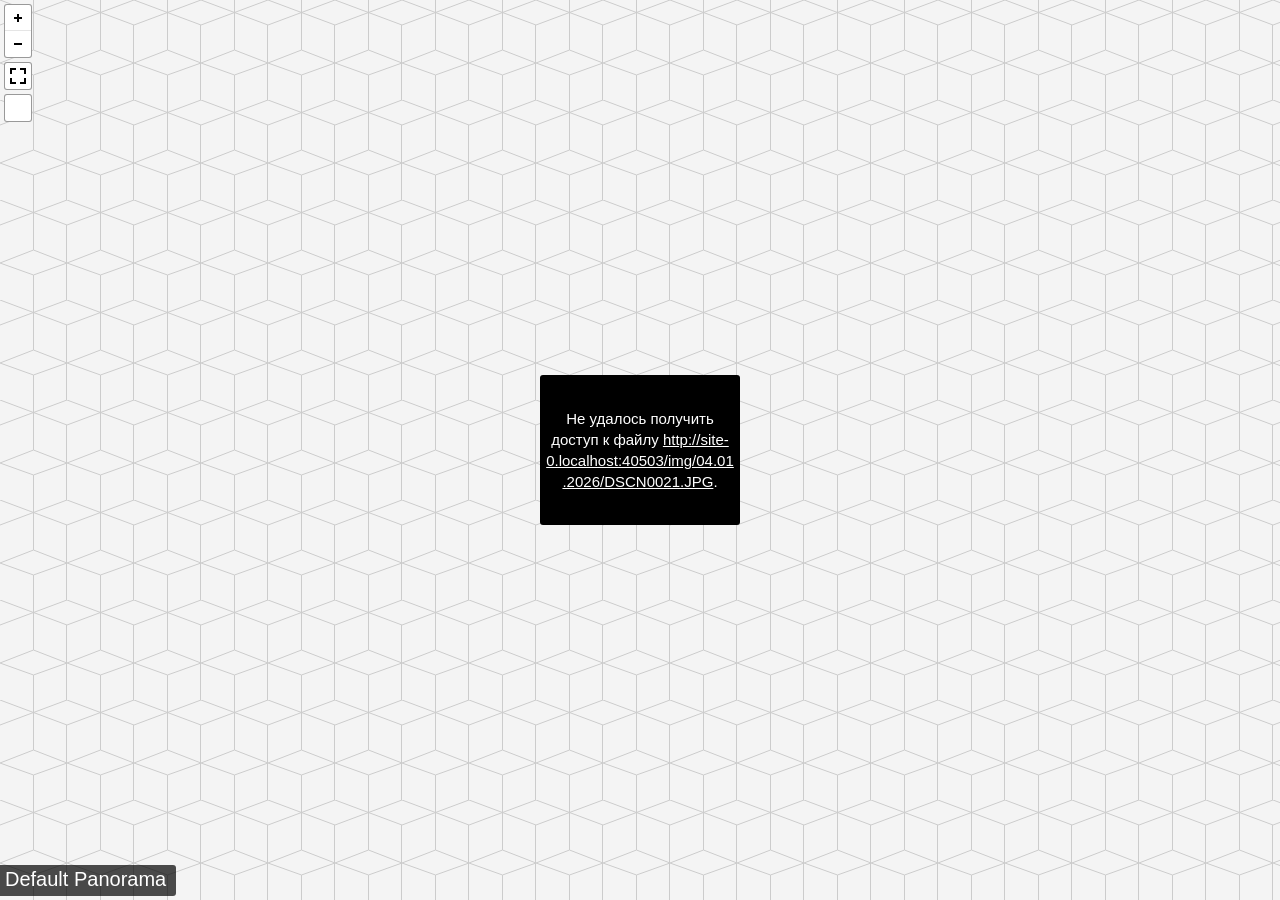
==== edit.html @ 6ca5e55c "Инициализация проекта" ====
<!DOCTYPE html>
<html lang="en">
<head>
    <meta charset="UTF-8">
    <title>Panorama Edit</title>
    <link rel="stylesheet" href="lib/app/edit.css"/>
    <link rel="stylesheet" href="lib/Pannellum2_5_6/pannellum.css"/>
    <script type="text/javascript" src="lib/Pannellum2_5_6/pannellum.js"></script>
    <script type="text/javascript" src="lib/Pannellum2_5_6/libpannellum.js"></script>
</head>
<body>
<div id="canvas"></div>

<!-- Модальное окно для настройки HotSpot -->
<div id="hotspotModal" class="modal" style="display: none;">
    <div class="modal-content">
        <span class="close">&times;</span>
        <h2>Настройка HotSpot</h2>

        <div class="form-row">
            <div class="form-group form-group-30">
                <label for="hotspotName">Название точки:</label>
                <input type="text" id="hotspotName" placeholder="Введите название (необязательно)">
            </div>
            <div class="form-group form-group-30">
                <label for="hotspotType">Тип точки:</label>
                <select id="hotspotType">
                    <option value="scene">Переход на сцену</option>
                    <option value="info">Информационная</option>
                    <option value="custom">Пользовательская</option>
                </select>
            </div>
            <div class="form-group form-group-30">
                <label for="hotspotText">Текст на точке:</label>
                <input type="text" id="hotspotText" placeholder="Текст, который будет отображаться">
            </div>
        </div>

        <div class="form-group">
            <label for="hotspotUrl">URL панорамы для перехода:</label>
            <div class="url-input-group">
                <input type="text" id="hotspotUrl" placeholder="Введите URL панорамы">
                <button id="previewClsUrl" class="btn">cls</button>
                <button id="previewButton" class="btn btn-success">Предпросмотр</button>
            </div>
        </div>

        <div id="previewIframeContainer" class="iframe-container">
            <!-- IFRAME с viewer_preview.html будет загружен здесь -->
        </div>

        <div class="modal-actions">
            <button id="saveHotspotButton" class="btn btn-primary">Сохранить точку</button>
            <button id="exportJsonButton" class="btn btn-secondary">Экспорт в JSON</button>
            <button id="importJsonButton" class="btn btn-warning">Импорт JSON</button>
            <button id="cancelButton" class="btn">Отмена</button>
        </div>

        <div id="previewContainer" class="preview-container" style="display: none;">
            <h3>Предпросмотр панорамы</h3>
            <p><strong>Инструкция:</strong> Переместите камеру в нужное направление и сделайте <strong>двойной клик</strong> для выбора точки</p>
        </div>

        <div id="importSuccess" class="import-success"></div>

        <div id="currentHotspotsList" class="hotspots-list">
            <h3>Текущие точки:</h3>
            <div id="hotspotsContainer"></div>
        </div>
    </div>
</div>

<!-- Скрытый input для импорта файлов -->
<input type="file" id="jsonFileInput" class="file-input-hidden" accept=".json">

<script>
    /**
     * Panorama Editor - Main application controller for editing panoramas
     */
    class PanoramaEditor {
        constructor() {
            this.sceneMain = null;
            this.currentScene = null;
            this.currentHotspots = [];
            this.currentCoords = null;
            this.selectedPreviewCoords = null;
            this.previewIframe = null;
            this.messageHandlerBound = false;
            this.isInIframe = window.self !== window.top;
            this.isLoading = false;
            this.init();
        }

        /**
         * Initialize the panorama editor
         */
        init() {
            this.setupEventListeners();
            this.loadInitialScene();
            this.initModalHandlers();
        }

        /**
         * Setup event listeners
         */
        setupEventListeners() {
            if (!this.isInIframe) {
                document.addEventListener('contextmenu', (e) => e.preventDefault());
            }

            window.addEventListener('popstate', () => this.loadInitialScene());

            // Обработчик сообщений от родительской страницы
            window.addEventListener('message', (event) => this.handleParentMessage(event));
        }

        /**
         * Load the initial panorama scene
         */
        loadInitialScene() {
            this.setSelectPanorama();
        }

        /**
         * Set and display panorama based on parameters
         * @param {Object|null} hotSpot - Hotspot object if triggered from click
         */
        async setSelectPanorama(hotSpot = null) {
            if (this.isLoading) return;

            this.isLoading = true;
            try {
                let params = new URLSearchParams(document.location.search);
                let infoValue = params.get('info');
                let photoValue = params.get('photo');
                let hotSpotsValue = params.get('hotSpots');

                // Нормализация путей
                if (photoValue) {
                    photoValue = this.normalizePath(photoValue);
                }
                if (hotSpotsValue) {
                    hotSpotsValue = this.normalizePath(hotSpotsValue);
                }

                // Настройка canvas
                let canvas = document.getElementById('canvas');
                canvas.style.width = '100%';
                canvas.style.height = '100%';

                // Базовый JSON конфиг
                let jsonObj = this.createBaseJsonConfig();

                // Загрузка в зависимости от параметров
                if (photoValue) {
                    await this.loadPhotoPanorama(photoValue, hotSpot, hotSpotsValue, jsonObj);
                } else if (infoValue) {
                    this.loadInfoPanorama(infoValue, hotSpot, jsonObj);
                } else {
                    await this.loadDefaultPanorama(jsonObj);
                }
            } finally {
                this.isLoading = false;
            }
        }

        /**
         * Create base JSON configuration for Pannellum
         * @returns {Object} Base configuration object
         */
        createBaseJsonConfig() {
            return {
                hotSpotDebug: false,
                hotPointDebug: !this.isInIframe,
                sceneFadeDuration: this.isInIframe ? 500 : 1000,
                default: {
                    firstScene: "scene1"
                },
                scenes: {
                    scene1: {
                        title: "",
                        crossOrigin: "use-credentials",
                        autoLoad: true,
                        yaw: 0,
                        pitch: 0,
                        hotSpots: []
                    }
                }
            };
        }

        /**
         * Load panorama from photo parameter
         */
        async loadPhotoPanorama(photoValue, hotSpot, hotSpotsValue, jsonConfig) {
            const imageUrl = photoValue;
            const isExternal = this.isExternalUrl(photoValue);
            const jsonUrl = this.getJsonUrlFromImageUrl(photoValue);
            let cameraDirection = {};

            try {
                // Пробуем загрузить JSON с хотспотами
                const jsonData = await this.loadHotSpotsFromJson(jsonUrl);
                const hotspotsFromJson = jsonData.hotSpots || [];

                if (jsonData.pitchCam !== undefined && jsonData.yawCam !== undefined) {
                    cameraDirection = {
                        pitchCam: jsonData.pitchCam,
                        yawCam: jsonData.yawCam
                    };
                    console.log("Loaded camera direction from JSON:", cameraDirection);
                }

                console.log("Loaded hotspots from JSON:", hotspotsFromJson.length);

                // Финализируем сцену
                await this.finalizeScene(imageUrl, isExternal, hotspotsFromJson, cameraDirection, hotSpot, hotSpotsValue, jsonConfig);
            } catch(error) {
                console.log("No JSON file found or error loading:", jsonUrl, error);
                // Загружаем сцену без данных из JSON
                await this.finalizeScene(imageUrl, isExternal, [], {}, hotSpot, hotSpotsValue, jsonConfig);
            }
        }

        /**
         * Load panorama from info parameter (legacy format)
         */
        loadInfoPanorama(infoValue, hotSpot, jsonConfig) {
            const oldJsonData = this.getJsonUrlData('/Example/pano360/point_info/' + infoValue);
            Object.assign(jsonConfig, oldJsonData);

            // Apply hotspot camera direction if available
            if (hotSpot) {
                if (hotSpot.point_pitch !== undefined && jsonConfig.scenes?.scene1) {
                    jsonConfig.scenes.scene1.pitch = hotSpot.point_pitch;
                }
                if (hotSpot.point_yaw !== undefined && jsonConfig.scenes?.scene1) {
                    jsonConfig.scenes.scene1.yaw = hotSpot.point_yaw;
                }
            }

            // Add event handlers
            this.addEventHandlersToConfig(jsonConfig);

            this.createPannellumViewer(jsonConfig, infoValue);
        }

        /**
         * Load default panorama when no parameters are provided
         */
        async loadDefaultPanorama(jsonConfig) {
            const defaultImage = 'img/04.01.2026/DSCN0021.JPG';
            const jsonUrl = this.getJsonUrlFromImageUrl(defaultImage);

            try {
                const jsonData = await this.loadHotSpotsFromJson(jsonUrl);
                const hotspotsFromJson = jsonData.hotSpots || [];
                let cameraDirection = {};

                if (jsonData.pitchCam !== undefined && jsonData.yawCam !== undefined) {
                    cameraDirection = {
                        pitchCam: jsonData.pitchCam,
                        yawCam: jsonData.yawCam
                    };
                    console.log("Loaded camera direction from JSON for default image:", cameraDirection);
                    jsonConfig.scenes.scene1.pitch = cameraDirection.pitchCam;
                    jsonConfig.scenes.scene1.yaw = cameraDirection.yawCam;
                }

                console.log("Loaded hotspots from JSON for default image:", hotspotsFromJson.length);

                // Configure default scene
                const scene = jsonConfig.scenes.scene1;
                scene.title = "Default Panorama";
                scene.panorama = defaultImage;

                // Преобразуем hotspots в формат Pannellum
                scene.hotSpots = this.formatHotSpots(hotspotsFromJson);

                // Сохраняем текущие hotspots для редактора
                this.currentHotspots = hotspotsFromJson;

                // Устанавливаем направление камеры по умолчанию, если не загружено из JSON
                if (jsonData.pitchCam === undefined) {
                    scene.pitch = -24.41;
                }
                if (jsonData.yawCam === undefined) {
                    scene.yaw = -6.77;
                }

                this.createPannellumViewer(jsonConfig, 'default');

            } catch (error) {
                console.log("No JSON file found for default image:", jsonUrl, error);

                // Fallback configuration
                const scene = jsonConfig.scenes.scene1;
                scene.title = "Default Panorama";
                scene.panorama = defaultImage;
                scene.yaw = -6.77;
                scene.pitch = -24.41;

                this.createPannellumViewer(jsonConfig, 'default');

                // Обновляем список hotspots (пустой)
                setTimeout(() => {
                    this.currentHotspots = [];
                    this.loadHotspotsList();
                }, 500);
            }
        }

        /**
         * Finalize and display the panorama scene
         */
        async finalizeScene(imageUrl, isExternal, hotspotsData, cameraDirection, hotSpot, hotSpotsValue, jsonConfig) {
            const scene = jsonConfig.scenes.scene1;
            scene.panorama = imageUrl;
            scene.crossOrigin = isExternal ? undefined : "use-credentials";

            // Устанавливаем направление камеры из hotSpot или из JSON
            if (hotSpot && hotSpot.point_pitch !== undefined) {
                scene.pitch = hotSpot.point_pitch;
            } else if (cameraDirection && cameraDirection.pitchCam !== undefined) {
                scene.pitch = cameraDirection.pitchCam;
            }

            if (hotSpot && hotSpot.point_yaw !== undefined) {
                scene.yaw = hotSpot.point_yaw;
            } else if (cameraDirection && cameraDirection.yawCam !== undefined) {
                scene.yaw = cameraDirection.yawCam;
            }

            // Если есть hotspots в URL параметре, парсим их
            let hotspotsArray = [];
            if (hotSpotsValue) {
                try {
                    hotspotsArray = JSON.parse(decodeURIComponent(hotSpotsValue));
                } catch (e) {
                    console.error("Error parsing hotSpots URL parameter:", e);
                }
            }

            // Объединяем hotspots из JSON и URL параметра
            let allHotSpots = [];
            if (Array.isArray(hotspotsData)) {
                allHotSpots = allHotSpots.concat(hotspotsData);
            }
            if (Array.isArray(hotspotsArray)) {
                allHotSpots = allHotSpots.concat(hotspotsArray);
            }

            // Убираем дубликаты по pitch/yaw
            let uniqueHotspots = this.removeDuplicateHotspots(allHotSpots);

            // Преобразуем hotspots в формат Pannellum
            scene.hotSpots = this.formatHotSpots(uniqueHotspots);

            // Сохраняем текущие hotspots для редактора
            this.currentHotspots = uniqueHotspots;

            // Add event handlers
            this.addEventHandlersToConfig(jsonConfig);

            this.createPannellumViewer(jsonConfig, imageUrl);

            // Если есть направление камеры из JSON, устанавливаем его с задержкой
            if (cameraDirection && (cameraDirection.pitchCam !== undefined || cameraDirection.yawCam !== undefined)) {
                setTimeout(() => {
                    if (this.sceneMain) {
                        const targetPitch = cameraDirection.pitchCam || scene.pitch;
                        const targetYaw = cameraDirection.yawCam || scene.yaw;
                        this.sceneMain.lookAt(targetPitch, targetYaw, this.sceneMain.getHfov(), 1000);
                        console.log("Camera direction set from JSON: Pitch=" + targetPitch + ", Yaw=" + targetYaw);
                    }
                }, 1000);
            }

            // Обновляем список hotspots в интерфейсе
            setTimeout(() => {
                this.loadHotspotsList();
            }, 500);
        }

        /**
         * Add event handlers to configuration
         */
        addEventHandlersToConfig(config) {
            config.onClickHotSpot = (hs) => this.onClickHotSpot(hs);
            config.onDblClick = this.isInIframe ? null : (coords, screenCoords, event) => this.onDblClick(coords, screenCoords, event);
            config.onClick = (hs) => this.onClick(hs);

            if (!this.isInIframe) {
                config.onContextMenuHotSpot = (coords, screenCoords, event, hotSpot) =>
                    this.onContextMenuHotSpot(coords, screenCoords, event, hotSpot);
                config.onContextMenu = (coords, screenCoords, event) =>
                    this.onContextMenu(coords, screenCoords, event);
            }
        }

        /**
         * Format hotspot data for Pannellum
         */
        formatHotSpots(hotspots) {
            return hotspots.map(hotspot => ({
                pitch: hotspot.pitch,
                yaw: hotspot.yaw,
                type: hotspot.type || "scene",
                text: hotspot.text || "Переход",
                sceneId: "scene1",
                panorama_url: hotspot.panorama_url,
                point_pitch: hotspot.targetPitch || 0,
                point_yaw: hotspot.targetYaw || 0,
                customScale: hotspot.customScale || undefined
            }));
        }

        /**
         * Remove duplicate hotspots
         */
        removeDuplicateHotspots(hotspots) {
            const uniqueHotspots = [];
            const seen = {};

            hotspots.forEach(item => {
                const key = item.pitch + '|' + item.yaw + '|' + (item.panorama_url || '');
                if (!seen[key]) {
                    seen[key] = true;
                    uniqueHotspots.push(item);
                }
            });

            return uniqueHotspots;
        }

        /**
         * Create Pannellum viewer instance
         */
        createPannellumViewer(config, sceneName) {
            // Clean up previous viewer
            if (this.sceneMain && typeof this.sceneMain.destroy === 'function') {
                this.sceneMain.destroy();
            }

            this.sceneMain = pannellum.viewer('canvas', config);
            this.currentScene = sceneName;
        }

        /**
         * Event handlers
         */

        onDblClick(coords, screenCoords, event) {
            if (this.isInIframe) return;

            console.log("Double click on scene:", {
                coords: coords,
                screenCoords: screenCoords,
                event: event
            });

            if (coords) {
                this.openHotSpotModal(coords);
            }
        }

        onClick(hs) {
            console.log("onClick", arguments[0]);
        }

        onClickHotSpot(hs) {
            console.log("Переход к другой сцене:", hs);

            if (this.sceneMain) {
                this.copyToClipboardLegacy(this.sceneMain.getConfig().panorama, null);
            }

            if (hs.panorama_url) {
                let currentUrl = new URL(window.location.href);
                currentUrl.searchParams.set('photo', hs.panorama_url);
                window.history.pushState({}, '', currentUrl);
                hs.pitch = hs.point_pitch;
                hs.yaw = hs.point_yaw;
                this.setSelectPanorama(hs);
                return true;
            }

            // Старая логика для JSON конфигураций
            const jsonName = hs.panorama_url?.split('/')[4];
            if (jsonName) {
                const name = jsonName.split('.')[0];
                let currentUrl = new URL(window.location.href);
                if (!currentUrl.searchParams.get('info')) {
                    currentUrl.searchParams.append('info', hs.panorama_url.split('/')[4]);
                } else {
                    currentUrl.searchParams.set('info', hs.panorama_url.split('/')[4]);
                }

                window.history.pushState({}, '', currentUrl);
                let jsonObj = this.getJsonUrlData(hs.panorama_url);
                jsonObj.onClickHotSpot = (hs) => this.onClickHotSpot(hs);

                jsonObj.pitch = hs.point_pitch;
                jsonObj.yaw = hs.point_yaw;

                if (this.sceneMain && typeof this.sceneMain.destroy !== 'undefined') {
                    this.sceneMain.destroy();
                }

                this.sceneMain = pannellum.viewer('canvas', jsonObj);
                this.currentScene = name;
                return true;
            }

            return false;
        }

        onContextMenuHotSpot(coords, screenCoords, event, hotSpot) {
            if (this.isInIframe) return;

            console.log("Right click on HotSpot:", {
                coords: coords,
                screenCoords: screenCoords,
                hotSpot: hotSpot,
                event: event
            });

            alert(`HotSpot context menu:\n` +
                `Yaw: ${coords.yaw.toFixed(2)}°\n` +
                `Pitch: ${coords.pitch.toFixed(2)}°\n` +
                `Screen: (${screenCoords.x}, ${screenCoords.y})\n` +
                `HotSpot text: ${hotSpot.text || 'No text'}`);

            this.showCustomContextMenu(screenCoords.x, screenCoords.y, {
                type: 'hotspot',
                data: hotSpot,
                coords: coords
            });
        }

        onContextMenu(coords, screenCoords, event) {
            if (this.isInIframe) return;

            console.log("Right click on scene:", {
                coords: coords,
                screenCoords: screenCoords,
                event: event
            });

            this.showCustomContextMenu(screenCoords.x, screenCoords.y, {
                type: 'scene',
                data: coords,
                screenCoords: screenCoords
            });
        }

        /**
         * Hotspot management
         */

        openHotSpotModal(coords) {
            if (this.isInIframe) return;

            this.currentCoords = coords;
            this.selectedPreviewCoords = null;

            const modal = document.getElementById('hotspotModal');
            modal.style.display = 'flex';

            document.getElementById('hotspotName').value = '';
            document.getElementById('hotspotUrl').value = this.sceneMain ? this.sceneMain.getConfig().panorama : '';
            document.getElementById('hotspotType').value = 'scene';
            document.getElementById('hotspotText').value = '';
            document.getElementById('importSuccess').style.display = 'none';

            // Очищаем iframe контейнер
            const iframeContainer = document.getElementById('previewIframeContainer');
            iframeContainer.innerHTML = '';

            this.loadHotspotsList();
        }

        closeModal() {
            const modal = document.getElementById('hotspotModal');
            modal.style.display = 'none';

            if (this.previewIframe) {
                this.previewIframe.remove();
                this.previewIframe = null;
            }

            // Удаляем обработчик сообщений при закрытии модального окна
            if (this.messageHandlerBound) {
                window.removeEventListener('message', this.handlePreviewMessage.bind(this));
                this.messageHandlerBound = false;
            }
        }

        clsUrlPreview() {
            document.getElementById('hotspotUrl').value = '';
        }

        loadPreview() {
            if (this.isInIframe) return;

            const url = document.getElementById('hotspotUrl').value.trim();
            if (!url) {
                alert('Введите URL панорамы');
                return;
            }

            // Создать iframe с viewer_preview.html
            const iframeContainer = document.getElementById('previewIframeContainer');
            iframeContainer.innerHTML = '';

            // Создаем iframe с правильными размерами
            this.previewIframe = document.createElement('iframe');
            this.previewIframe.id = 'previewIframe';
            this.previewIframe.src = 'viewer_preview.html?photo=' + encodeURIComponent(url);
            this.previewIframe.style.width = '100%';
            this.previewIframe.style.height = '100%';
            this.previewIframe.style.border = 'none';

            iframeContainer.appendChild(this.previewIframe);

            // Добавить обработчик сообщений от iframe (только один раз)
            if (!this.messageHandlerBound) {
                window.addEventListener('message', this.handlePreviewMessage.bind(this));
                this.messageHandlerBound = true;
            }
        }

        handlePreviewMessage(event) {
            // Проверяем, что сообщение от нашего iframe предпросмотра
            const iframe = document.getElementById('previewIframe');
            if (!iframe || event.source !== iframe.contentWindow) return;

            if (event.data && event.data.type === 'hotspot_preview_coords') {
                // Сохраняем выбранные координаты
                this.selectedPreviewCoords = {
                    click: event.data.clickCoords,
                    view: event.data.viewCoords
                };
            }
        }

        saveHotspot() {
            if (this.isInIframe) return;

            const name = document.getElementById('hotspotName').value.trim();
            const url = document.getElementById('hotspotUrl').value.trim();
            const type = document.getElementById('hotspotType').value;
            const text = document.getElementById('hotspotText').value.trim();

            if (!url) {
                alert('URL панорамы обязателен для заполнения');
                return;
            }

            // Проверяем, что координаты выбраны
            if (!this.selectedPreviewCoords) {
                if (!confirm('Координаты направления камеры не выбраны. Использовать значение по умолчанию (0,0)?')) {
                    return;
                }
                this.selectedPreviewCoords = {
                    view: { pitch: 0, yaw: 0 }
                };
            }

            const hotspot = {
                id: Date.now(),
                name: name || 'Без имени',
                type: type,
                text: text || 'Точка перехода',
                pitch: this.currentCoords.pitch,
                yaw: this.currentCoords.yaw,
                targetPitch: this.selectedPreviewCoords ? this.selectedPreviewCoords.view.pitch : 0,
                targetYaw: this.selectedPreviewCoords ? this.selectedPreviewCoords.view.yaw : 0,
                panorama_url: url,
                createdAt: new Date().toISOString()
            };

            this.currentHotspots.push(hotspot);
            this.loadHotspotsList();
            this.updateSceneWithHotspots();
        }

        updateSceneWithHotspots() {
            if (!this.sceneMain) return;

            // Получаем текущее направление камеры
            let cameraPitch = 0;
            let cameraYaw = 0;

            if (this.sceneMain && typeof this.sceneMain.getPitch === 'function' && typeof this.sceneMain.getYaw === 'function') {
                try {
                    cameraPitch = this.sceneMain.getPitch();
                    cameraYaw = this.sceneMain.getYaw();
                } catch (e) {
                    console.error('Ошибка при получении направления камеры:', e);
                }
            }

            // Преобразуем hotspots в формат Pannellum
            const pannellumHotspots = this.currentHotspots.map(hotspot => ({
                pitch: hotspot.pitch,
                yaw: hotspot.yaw,
                type: hotspot.type || "scene",
                text: hotspot.text || "Переход",
                sceneId: "scene1",
                panorama_url: hotspot.panorama_url,
                point_pitch: hotspot.targetPitch || 0,
                point_yaw: hotspot.targetYaw || 0
            }));

            this.sceneMain.removeHotSpot('all');
            pannellumHotspots.forEach(hotspot => {
                this.sceneMain.addHotSpot(hotspot, "scene1");
            });

            console.log("Scene updated with " + this.currentHotspots.length + " hotspots.");
            console.log("Current camera direction: Pitch=" + cameraPitch.toFixed(2) + "°, Yaw=" + cameraYaw.toFixed(2) + "°");
        }

        loadHotspotsList() {
            const container = document.getElementById('hotspotsContainer');
            container.innerHTML = '';

            if (this.currentHotspots.length === 0) {
                container.innerHTML = '<p style="color: #666; font-style: italic;">Нет созданных точек</p>';
                return;
            }

            this.currentHotspots.forEach((hotspot, index) => {
                const item = document.createElement('div');
                item.className = 'hotspot-item';
                item.innerHTML = `
                <div style="flex-grow: 1;">
                    <div style="font-weight: bold; margin-bottom: 4px;">${hotspot.name}</div>
                    <div style="font-size: 12px; color: #555; margin-bottom: 2px;">
                        <strong>Координаты:</strong> Yaw ${hotspot.yaw.toFixed(2)}, Pitch ${hotspot.pitch.toFixed(2)}
                    </div>
                    <div style="font-size: 12px; color: #555; margin-bottom: 2px;">
                        <strong>Направление:</strong> Yaw ${hotspot.targetYaw.toFixed(2)}, Pitch ${hotspot.targetPitch.toFixed(2)}
                    </div>
                    <div style="font-size: 11px; color: #777; margin-top: 4px;">
                        URL: ${hotspot.panorama_url.substring(0, 40)}${hotspot.panorama_url.length > 40 ? '...' : ''}
                    </div>
                </div>
                <div class="hotspot-actions">
                    <button onclick="panoramaEditor.editHotspot(${index})" class="btn" style="background: #ffc107; color: black;">✏️</button>
                    <button onclick="panoramaEditor.deleteHotspot(${index})" class="btn" style="background: #dc3545; color: white;">🗑️</button>
                </div>
            `;
                container.appendChild(item);
            });
        }

        editHotspot(index) {
            if (this.isInIframe) return;

            const hotspot = this.currentHotspots[index];

            document.getElementById('hotspotName').value = hotspot.name;
            document.getElementById('hotspotUrl').value = hotspot.panorama_url;
            document.getElementById('hotspotText').value = hotspot.text;
            document.getElementById('hotspotType').value = hotspot.type || 'scene';

            this.currentCoords = {
                pitch: hotspot.pitch,
                yaw: hotspot.yaw
            };

            // Если есть координаты предпросмотра
            if (hotspot.targetPitch !== undefined && hotspot.targetYaw !== undefined) {
                this.selectedPreviewCoords = {
                    view: {
                        pitch: hotspot.targetPitch,
                        yaw: hotspot.targetYaw
                    }
                };
            }

            this.currentHotspots.splice(index, 1);
            this.loadHotspotsList();
        }

        deleteHotspot(index) {
            if (this.isInIframe) return;

            if (confirm('Удалить эту точку?')) {
                this.currentHotspots.splice(index, 1);
                this.loadHotspotsList();
                this.updateSceneWithHotspots();
            }
        }

        getExportFileName() {
            let panoramaUrl = '';

            // Получаем URL текущей панорамы из конфигурации sceneMain
            if (this.sceneMain && typeof this.sceneMain.getConfig === 'function') {
                try {
                    const config = this.sceneMain.getConfig();
                    if (config && config.scenes && config.scenes.scene1 && config.scenes.scene1.panorama) {
                        panoramaUrl = config.scenes.scene1.panorama;
                    } else if (config && config.panorama) {
                        panoramaUrl = config.panorama;
                    }
                } catch (e) {
                    console.error('Ошибка при получении конфигурации:', e);
                }
            }

            let fileName = '';
            if (panoramaUrl) {
                // Получаем последнюю часть URL (имя файла)
                const urlParts = panoramaUrl.split('/');
                fileName = urlParts[urlParts.length - 1];
                fileName = fileName.split('?')[0];
            }

            if (!fileName) {
                return 'hotspots_export.json';
            }

            const baseName = fileName.replace(/\.[^/.]+$/, "");
            return baseName + ".json";
        }

        exportToJson() {
            if (this.isInIframe) return;

            if (this.currentHotspots.length === 0) {
                alert('Нет точек для экспорта');
                return;
            }

            // Получаем URL текущей сцены
            let cameraPitch = 0;
            let cameraYaw = 0;

            if (this.sceneMain && typeof this.sceneMain.getPitch === 'function' && typeof this.sceneMain.getYaw === 'function') {
                try {
                    cameraPitch = this.sceneMain.getPitch();
                    cameraYaw = this.sceneMain.getYaw();
                    console.log("Current camera direction: Pitch=" + cameraPitch + ", Yaw=" + cameraYaw);
                } catch (e) {
                    console.error('Ошибка при получении направления камеры:', e);
                }
            }

            const jsonData = {
                pitchCam: parseFloat(cameraPitch.toFixed(12)),
                yawCam: parseFloat(cameraYaw.toFixed(12)),
                hotSpots: this.currentHotspots.map(hotspot => ({
                    id: hotspot.id || Date.now(),
                    name: hotspot.name || 'Без имени',
                    type: hotspot.type || "scene",
                    text: hotspot.text || "Переход",
                    pitch: parseFloat(hotspot.pitch.toFixed(12)),
                    yaw: parseFloat(hotspot.yaw.toFixed(12)),
                    targetPitch: parseFloat((hotspot.targetPitch || 0).toFixed(12)),
                    targetYaw: parseFloat((hotspot.targetYaw || 0).toFixed(12)),
                    panorama_url: hotspot.panorama_url,
                    createdAt: hotspot.createdAt || new Date().toISOString()
                }))
            };

            const jsonString = JSON.stringify(jsonData, null, 2);
            this.downloadJsonFile(jsonString, this.getExportFileName());
        }

        importJson() {
            if (this.isInIframe) return;
            document.getElementById('jsonFileInput').click();
        }

        handleJsonFileSelect(event) {
            if (this.isInIframe) return;

            const file = event.target.files[0];
            if (!file) return;

            const reader = new FileReader();
            reader.onload = (e) => {
                try {
                    const importedData = JSON.parse(e.target.result);
                    let hotspotsArray = [];
                    let cameraPitch = 0;
                    let cameraYaw = 0;

                    console.log("Importing JSON data:", importedData);

                    // Проверяем правильный формат
                    if (importedData && importedData.hotSpots && Array.isArray(importedData.hotSpots)) {
                        hotspotsArray = importedData.hotSpots;
                        if (importedData.pitchCam !== undefined) {
                            cameraPitch = importedData.pitchCam;
                        }
                        if (importedData.yawCam !== undefined) {
                            cameraYaw = importedData.yawCam;
                        }
                    }
                    // Проверяем старый формат для обратной совместимости
                    else if (Array.isArray(importedData)) {
                        hotspotsArray = importedData;
                    } else if (importedData.hotspots && Array.isArray(importedData.hotspots)) {
                        hotspotsArray = importedData.hotspots;
                    } else {
                        throw new Error('Некорректный формат JSON файла. Ожидается объект с полем hotSpots');
                    }

                    // Проверяем структуру точек
                    if (hotspotsArray.length > 0) {
                        const firstHotspot = hotspotsArray[0];
                        if (firstHotspot.pitch === undefined || firstHotspot.yaw === undefined || !firstHotspot.panorama_url) {
                            throw new Error('Некорректная структура точек в JSON файле');
                        }
                    }

                    // Объединяем с существующими точками (исключая дубликаты по ID)
                    const existingIds = this.currentHotspots.map(h => h.id);
                    const newHotspots = hotspotsArray.filter(h => !existingIds.includes(h.id));

                    // Обрабатываем точки без ID
                    newHotspots.forEach(hotspot => {
                        if (!hotspot.id) {
                            hotspot.id = Date.now() + Math.floor(Math.random() * 1000);
                        }
                        if (!hotspot.createdAt) {
                            hotspot.createdAt = new Date().toISOString();
                        }
                    });

                    this.currentHotspots = this.currentHotspots.concat(newHotspots);
                    this.loadHotspotsList();
                    this.updateSceneWithHotspots();

                    // Устанавливаем направление камеры если оно было в JSON
                    if (cameraPitch !== 0 || cameraYaw !== 0) {
                        if (this.sceneMain) {
                            this.sceneMain.lookAt(cameraPitch, cameraYaw, this.sceneMain.getHfov(), 1000);
                        }
                    }

                    // Показываем сообщение об успехе
                    const successDiv = document.getElementById('importSuccess');
                    successDiv.innerHTML = `
                    <strong>✓ Импорт успешно завершен!</strong><br>
                    Загружено ${newHotspots.length} новых точек (всего: ${this.currentHotspots.length})
                    ${cameraPitch !== 0 || cameraYaw !== 0 ?
                        '<br>Направление камеры: Pitch=' + cameraPitch.toFixed(2) + '°, Yaw=' + cameraYaw.toFixed(2) + '°' :
                        ''}
                `;
                    successDiv.style.display = 'block';

                    // Автоматически скрываем сообщение через 5 секунд
                    setTimeout(() => {
                        successDiv.style.display = 'none';
                    }, 5000);

                    console.log('Импортировано точек:', newHotspots.length, 'Camera:', cameraPitch, cameraYaw);

                } catch (error) {
                    alert('Ошибка при чтении JSON файла: ' + error.message);
                    console.error('Import error:', error);
                }
            };

            reader.onerror = () => {
                alert('Ошибка при чтении файла');
            };

            reader.readAsText(file);

            // Сбрасываем input для возможности повторного выбора того же файла
            event.target.value = '';
        }

        /**
         * Utility methods
         */

        normalizePath(path) {
            return path ? path.replace(/\\/g, '/') : path;
        }

        isExternalUrl(url) {
            return /^https?:\/\//i.test(url);
        }

        getJsonUrlFromImageUrl(imageUrl) {
            return imageUrl ? imageUrl.replace(/\.[^/.]+$/, "") + ".json" : '';
        }

        /**
         * Load hotspots from JSON file
         */
        async loadHotSpotsFromJson(jsonUrl) {
            try {
                const response = await fetch(jsonUrl, {
                    method: 'GET',
                    mode: 'cors',
                    headers: {
                        'Accept': 'application/json'
                    },
                    cache: 'force-cache'
                });

                if (!response.ok) {
                    throw new Error(`HTTP error! status: ${response.status}`);
                }

                const data = await response.json();

                console.log("Loaded JSON data from:", jsonUrl);

                // Проверяем новый формат
                if (data && data.hotSpots && Array.isArray(data.hotSpots)) {
                    return data;
                }
                // Проверяем старый формат для обратной совместимости
                else if (Array.isArray(data)) {
                    return { hotSpots: data, pitchCam: 0, yawCam: 0 };
                } else if (data.hotspots && Array.isArray(data.hotspots)) {
                    return { hotSpots: data.hotspots, pitchCam: 0, yawCam: 0 };
                } else if (data.scenes && data.scenes.scene1 && data.scenes.scene1.hotSpots) {
                    return { hotSpots: data.scenes.scene1.hotSpots, pitchCam: 0, yawCam: 0 };
                }

                console.log("No valid hotspots found in JSON, returning empty object");
                return { hotSpots: [], pitchCam: 0, yawCam: 0 };
            } catch (error) {
                console.log("Error loading JSON hotspots from:", jsonUrl, error);
                throw error;
            }
        }

        getJsonUrlData(url, data) {
            const xhr = new XMLHttpRequest();
            xhr.open('POST', url, false);
            xhr.send(data);

            if (xhr.status !== 200) {
                console.error(`${xhr.status}: ${xhr.statusText} (${url})`);
                return { error: `${xhr.status} : ${xhr.statusText}` };
            }

            return JSON.parse(xhr.response);
        }

        showCustomContextMenu(x, y, data) {
            if (this.isInIframe) return;

            const oldMenu = document.getElementById('custom-context-menu');
            if (oldMenu) {
                oldMenu.remove();
            }

            const menu = document.createElement('div');
            menu.id = 'custom-context-menu';
            menu.style.position = 'absolute';
            menu.style.left = x + 'px';
            menu.style.top = y + 'px';
            menu.style.background = 'white';
            menu.style.border = '1px solid #ccc';
            menu.style.boxShadow = '2px 2px 5px rgba(0,0,0,0.2)';
            menu.style.zIndex = '10000';
            menu.style.padding = '5px 0';
            menu.style.minWidth = '150px';

            if (data.type === 'hotspot') {
                menu.innerHTML = `
                <div class="menu-item" onclick="panoramaEditor.handleHotSpotAction('edit', ${JSON.stringify(data.data).replace(/"/g, '&quot;')})" style="padding: 5px 10px; cursor: pointer;">Edit HotSpot</div>
                <div class="menu-item" onclick="panoramaEditor.handleHotSpotAction('delete', ${JSON.stringify(data.data).replace(/"/g, '&quot;')})" style="padding: 5px 10px; cursor: pointer;">Delete HotSpot</div>
                <hr style="margin: 5px 0;">
                <div class="menu-item" onclick="panoramaEditor.copyCoords(${JSON.stringify(data.coords)})" style="padding: 5px 10px; cursor: pointer;">Copy Coordinates</div>
            `;
            } else {
                menu.innerHTML = `
                <div class="menu-item" onclick='panoramaEditor.addHotSpotAt(${JSON.stringify(data.data)})' style="padding: 5px 10px; cursor: pointer;">Add HotSpot Here</div>
                <div class="menu-item" onclick='panoramaEditor.copyCoords(${JSON.stringify(data.data)})' style="padding: 5px 10px; cursor: pointer;">Copy Coordinates</div>
                <hr style="margin: 5px 0;">
                <div class="menu-item" onclick='panoramaEditor.centerView(${JSON.stringify(data.data)})' style="padding: 5px 10px; cursor: pointer;">Center View Here</div>
            `;
            }

            document.body.appendChild(menu);

            setTimeout(() => {
                document.addEventListener('click', function closeMenu(e) {
                    if (!menu.contains(e.target)) {
                        menu.remove();
                        document.removeEventListener('click', closeMenu);
                    }
                });
            }, 0);
        }

        handleHotSpotAction(action, hotSpot) {
            if (this.isInIframe) return;
            console.log(action + ' HotSpot:', hotSpot);
            alert(action + ' HotSpot: ' + (hotSpot.text || hotSpot.type));
        }

        copyCoords(coords) {
            if (this.isInIframe) return;
            const text = `Yaw: ${coords.yaw.toFixed(2)}, Pitch: ${coords.pitch.toFixed(2)}`;
            navigator.clipboard.writeText(text).then(() => {
                console.log('Coordinates copied to clipboard:', text);
                alert('Coordinates copied: ' + text);
            });
        }

        addHotSpotAt(coords) {
            if (this.isInIframe) return;
            console.log('Add HotSpot at:', coords);
            alert('Add HotSpot at: Yaw=' + coords.yaw.toFixed(2) + ', Pitch=' + coords.pitch.toFixed(2));
        }

        centerView(coords) {
            if (this.sceneMain) {
                this.sceneMain.lookAt(coords.pitch, coords.yaw, this.sceneMain.getHfov(), 500);
            }
        }

        downloadJsonFile(jsonData, fileName) {
            const blob = new Blob([jsonData], { type: 'application/json' });
            const url = URL.createObjectURL(blob);

            const a = document.createElement('a');
            a.href = url;
            a.download = fileName;
            document.body.appendChild(a);
            a.click();
            document.body.removeChild(a);

            setTimeout(() => {
                URL.revokeObjectURL(url);
            }, 1000);
        }

        initModalHandlers() {
            // Кнопка предпросмотра
            document.getElementById('previewButton').addEventListener('click', () => this.loadPreview());
            document.getElementById('previewClsUrl').addEventListener('click', () => this.clsUrlPreview());

            // Кнопка сохранения
            document.getElementById('saveHotspotButton').addEventListener('click', () => this.saveHotspot());

            // Кнопка экспорта
            document.getElementById('exportJsonButton').addEventListener('click', () => this.exportToJson());

            // Кнопка импорта
            document.getElementById('importJsonButton').addEventListener('click', () => this.importJson());

            // Кнопка отмены
            document.getElementById('cancelButton').addEventListener('click', () => this.closeModal());

            // Кнопка закрытия модального окна
            document.querySelector('.close').addEventListener('click', () => this.closeModal());

            // Обработчик выбора файла для импорта
            document.getElementById('jsonFileInput').addEventListener('change', (e) => this.handleJsonFileSelect(e));

            // Закрытие модального окна при клике вне его
            document.getElementById('hotspotModal').addEventListener('click', (e) => {
                if (e.target === e.currentTarget) {
                    this.closeModal();
                }
            });
        }

        handleParentMessage(event) {
            if (event.data && event.data.type === 'pannellum_control') {
                switch(event.data.action) {
                    case 'loadScene':
                        if (event.data.photo) {
                            let currentUrl = new URL(window.location.href);
                            currentUrl.searchParams.set('photo', event.data.photo);
                            if (event.data.hotSpots) {
                                currentUrl.searchParams.set('hotSpots', encodeURIComponent(JSON.stringify(event.data.hotSpots)));
                            }
                            window.history.pushState({}, '', currentUrl);
                            this.setSelectPanorama(event.data.hotSpot || null);
                        }
                        break;
                    case 'getState':
                        // Отправляем состояние обратно родителю
                        try {
                            window.parent.postMessage({
                                type: 'pannellum_state',
                                currentScene: this.currentScene,
                                isLoaded: this.sceneMain ? this.sceneMain.isLoaded() : false,
                                hotspotsCount: this.currentHotspots.length
                            }, '*');
                        } catch(e) {
                            console.log('Cannot post message to parent');
                        }
                        break;
                }
            }
        }

        copyToClipboardLegacy(text, callback) {
            const textArea = document.createElement('textarea');
            textArea.value = text;

            textArea.style.position = 'fixed';
            textArea.style.left = '-999999px';
            textArea.style.top = '-999999px';
            document.body.appendChild(textArea);

            textArea.focus();
            textArea.select();

            try {
                const successful = document.execCommand('copy');
                const msg = successful ? 'успешно' : 'не удалось';
                console.log(`Копирование ${msg}`);

                if (callback) {
                    callback(successful ? null : new Error('Копирование не удалось'));
                }
            } catch (err) {
                console.error('Ошибка при копировании:', err);
                if (callback) {
                    callback(err);
                }
            } finally {
                document.body.removeChild(textArea);
            }
        }
    }

    // Initialize panorama editor when page loads
    let panoramaEditor;
    document.addEventListener('DOMContentLoaded', function() {
        panoramaEditor = new PanoramaEditor();
    });
</script>
</body>
</html>
---- lib/app/edit.css ----
/* Добавляем стили для полноэкранного отображения */
html, body {
    margin: 0;
    padding: 0;
    width: 100%;
    height: 100%;
    overflow: hidden;
}

#canvas {
    position: absolute;
    top: 0;
    left: 0;
    width: 100%;
    height: 100%;
    z-index: 1;
}

/* Стили для модального окна */
.modal {
    position: fixed;
    top: 0;
    left: 0;
    width: 100%;
    height: 100%;
    background-color: rgba(0, 0, 0, 0.7);
    z-index: 10000;
    display: flex;
    justify-content: center;
    align-items: center;
}

.modal-content {
    background-color: white;
    padding: 20px;
    border-radius: 8px;
    width: 80%;
    max-width: 900px;
    max-height: 90vh;
    overflow-y: auto;
    position: relative;
}

.close {
    position: absolute;
    top: 10px;
    right: 10px;
    font-size: 24px;
    cursor: pointer;
}

.form-group {
    margin-bottom: 15px;
}

.form-group label {
    display: block;
    margin-bottom: 5px;
    font-weight: bold;
}

.form-group input,
.form-group select {
    width: 100%;
    padding: 8px;
    border: 1px solid #ddd;
    border-radius: 4px;
}

.url-input-group {
    display: flex;
    gap: 10px;
}

.url-input-group input {
    flex: 1;
}

.btn {
    padding: 8px 16px;
    border: none;
    border-radius: 4px;
    cursor: pointer;
    font-size: 14px;
}

.btn-primary {
    background-color: #4CAF50;
    color: white;
}

.btn-secondary {
    background-color: #2196F3;
    color: white;
}

.btn-success {
    background-color: #4CAF50;
    color: white;
}

.btn-warning {
    background-color: #ff9800;
    color: white;
}

.preview-container {
    margin: 20px 0;
    border: 1px solid #ddd;
    padding: 15px;
    border-radius: 4px;
}

.iframe-container {
    width: 100%;
    height: 400px;
    border: 1px solid #ccc;
    margin: 10px 0;
}

.iframe-container iframe {
    width: 100%;
    height: 100%;
    border: none;
}

.preview-coordinates {
    background-color: #f5f5f5;
    padding: 10px;
    border-radius: 4px;
    margin-top: 10px;
}

.preview-coordinates p {
    margin: 0 0 5px 0;
    font-weight: bold;
}

#selectedCoordinates {
    min-height: 60px;
    padding: 8px;
    background-color: white;
    border-radius: 4px;
    border: 1px solid #ddd;
}

.modal-actions {
    display: flex;
    gap: 10px;
    margin: 20px 0;
    flex-wrap: wrap;
}

.hotspots-list {
    margin-top: 20px;
    border-top: 1px solid #eee;
    padding-top: 20px;
}

.hotspot-item {
    padding: 10px;
    border: 1px solid #ddd;
    margin-bottom: 8px;
    border-radius: 4px;
    display: flex;
    justify-content: space-between;
    align-items: center;
    background-color: #f9f9f9;
}

.hotspot-item:hover {
    background-color: #f0f0f0;
}

.hotspot-actions {
    display: flex;
    gap: 5px;
}

.file-input-hidden {
    display: none;
}
hotspot-item
.import-success {
    background-color: #d4edda;
    color: #155724;
    padding: 8px;
    border-radius: 4px;
    margin: 10px 0;
    display: none;
}
.form-row {
    display: flex;
    gap: 10px;
    margin-bottom: 15px;
}
.form-group-30 {
    width: calc(30% - 7px);
}
.form-group-full {
    margin-bottom: 15px;
}
.form-group-full label {
    display: block;
    margin-bottom: 5px;
    font-weight: bold;
}
.form-group-full input,
.form-group-full select {
    width: 100%;
    padding: 8px;
    box-sizing: border-box;
}

/* Стили для новой структуры */
.form-row {
    display: flex;
    flex-wrap: wrap;
    margin-bottom: 15px;
    gap: 10px;
}

.form-group-30 {
    flex: 1 1 30%;
    min-width: 200px;
}

.form-group-30 label {
    display: block;
    margin-bottom: 5px;
    font-weight: bold;
}

.form-group-30 input,
.form-group-30 select {
    width: 100%;
    padding: 8px;
    border: 1px solid #ddd;
    border-radius: 4px;
    box-sizing: border-box;
}

/* Сохраняем существующие стили */
.form-group {
    margin-bottom: 15px;
}

.form-group label {
    display: block;
    margin-bottom: 5px;
    font-weight: bold;
}

.url-input-group {
    display: flex;
    gap: 10px;
}

.url-input-group input {
    flex-grow: 1;
    padding: 8px;
    border: 1px solid #ddd;
    border-radius: 4px;
}

.btn {
    padding: 8px 16px;
    border: none;
    border-radius: 4px;
    cursor: pointer;
}

.btn-success {
    background-color: #28a745;
    color: white;
}

.btn-primary {
    background-color: #007bff;
    color: white;
}

.btn-secondary {
    background-color: #6c757d;
    color: white;
}

.btn-warning {
    background-color: #ffc107;
    color: black;
}
---- lib/Pannellum2_5_6/pannellum.css ----
/* Pannellum 2.5.6, https://github.com/mpetroff/pannellum */
.pnlm-container {
    margin: 0;
    padding: 0;
    overflow: hidden;
    position: relative;
    cursor: default;
    width: 100%;
    height: 100%;
    font-family: Helvetica,"Nimbus Sans L","Liberation Sans",Arial,sans-serif;
    background: #f4f4f4 url('data:image/svg+xml,%3Csvg%20xmlns%3D%22http%3A%2F%2Fwww.w3.org%2F2000%2Fsvg%22%20width%3D%2267%22%20height%3D%22100%22%20viewBox%3D%220%200%2067%20100%22%3E%0A%3Cpath%20stroke%3D%22%23ccc%22%20fill%3D%22none%22%20d%3D%22M33.5%2C50%2C0%2C63%2C33.5%2C75%2C67%2C63%2C33.5%2C50m-33.5-50%2C67%2C25m-0.5%2C0%2C0%2C75m-66.5-75%2C67-25m-33.5%2C75%2C0%2C25m0-100%2C0%2C50%22%2F%3E%0A%3C%2Fsvg%3E%0A') repeat;
    -webkit-user-select: none;
    -khtml-user-select: none;
    -moz-user-select: none;
    -o-user-select: none;
    -ms-user-select: none;
    user-select: none;
    outline: 0;
    line-height: 1.4;
    contain: content
}

.pnlm-container * {
    box-sizing: content-box
}

.pnlm-ui {
    position: absolute;
    width: 100%;
    height: 100%;
    z-index: 1
}

.pnlm-grab {
    cursor: grab;
    cursor: url('data:image/svg+xml,%3Csvg%20xmlns%3D%22http%3A%2F%2Fwww.w3.org%2F2000%2Fsvg%22%20height%3D%2226%22%20width%3D%2226%22%3E%0A%3Cpath%20stroke%3D%22%23000%22%20stroke-width%3D%221px%22%20fill%3D%22%23fff%22%20d%3D%22m15.3%2020.5s6.38-6.73%204.64-8.24-3.47%201.01-3.47%201.01%203.61-5.72%201.41-6.49c-2.2-0.769-3.33%204.36-3.33%204.36s0.873-5.76-1.06-5.76-1.58%205.39-1.58%205.39-0.574-4.59-2.18-4.12c-1.61%200.468-0.572%205.51-0.572%205.51s-1.58-4.89-2.93-3.79c-1.35%201.11%200.258%205.25%200.572%206.62%200.836%202.43%202.03%202.94%202.17%205.55%22%2F%3E%0A%3C%2Fsvg%3E%0A') 12 8,default
}

.pnlm-grabbing {
    cursor: grabbing;
    cursor: url('data:image/svg+xml,%3Csvg%20xmlns%3D%22http%3A%2F%2Fwww.w3.org%2F2000%2Fsvg%22%20height%3D%2226%22%20width%3D%2226%22%3E%0A%3Cpath%20stroke%3D%22%23000%22%20stroke-width%3D%221px%22%20fill%3D%22%23fff%22%20d%3D%22m15.3%2020.5s5.07-5.29%203.77-6.74c-1.31-1.45-2.53%200.14-2.53%200.14s2.74-3.29%200.535-4.06c-2.2-0.769-2.52%201.3-2.52%201.3s0.81-2.13-1.12-2.13-1.52%201.77-1.52%201.77-0.261-1.59-1.87-1.12c-1.61%200.468-0.874%202.17-0.874%202.17s-0.651-1.55-2-0.445c-1.35%201.11-0.68%202.25-0.365%203.62%200.836%202.43%202.03%202.94%202.17%205.55%22%2F%3E%0A%3C%2Fsvg%3E%0A') 12 8,default
}

.pnlm-sprite {
    /*
    todo: конвертирование и редактирование изображение производилось в онлайн редакторах https://codeshack.io/svg-to-data-uri-converter/  https://devfix.ru/app/editor-svg/#delete
    */
    /*
    background-image: url('data:image/svg+xml,%3Csvg%20xmlns%3D%22http%3A%2F%2Fwww.w3.org%2F2000%2Fsvg%22%20width%3D%2226%22%20height%3D%22208%22%3E%0A%3Ccircle%20fill-opacity%3D%22.78%22%20cy%3D%22117%22%20cx%3D%2213%22%20r%3D%2211%22%20fill%3D%22%23fff%22%2F%3E%0A%3Ccircle%20fill-opacity%3D%22.78%22%20cy%3D%22143%22%20cx%3D%2213%22%20r%3D%2211%22%20fill%3D%22%23fff%22%2F%3E%0A%3Ccircle%20cy%3D%22169%22%20cx%3D%2213%22%20r%3D%227%22%20fill%3D%22none%22%20stroke%3D%22%23000%22%20stroke-width%3D%222%22%2F%3E%0A%3Ccircle%20cy%3D%22195%22%20cx%3D%2213%22%20r%3D%227%22%20fill%3D%22none%22%20stroke%3D%22%23000%22%20stroke-width%3D%222%22%2F%3E%0A%3Ccircle%20cx%3D%2213%22%20cy%3D%22195%22%20r%3D%222.5%22%2F%3E%0A%3Cpath%20d%3D%22m5%2083v6h2v-4h4v-2zm10%200v2h4v4h2v-6zm-5%205v6h6v-6zm-5%205v6h6v-2h-4v-4zm14%200v4h-4v2h6v-6z%22%2F%3E%0A%3Cpath%20d%3D%22m13%20110a7%207%200%200%200%20-7%207%207%207%200%200%200%207%207%207%207%200%200%200%207%20-7%207%207%200%200%200%20-7%20-7zm-1%203h2v2h-2zm0%203h2v5h-2z%22%2F%3E%0A%3Cpath%20d%3D%22m5%2057v6h2v-4h4v-2zm10%200v2h4v4h2v-6zm-10%2010v6h6v-2h-4v-4zm14%200v4h-4v2h6v-6z%22%2F%3E%0A%3Cpath%20d%3D%22m17%2038v2h-8v-2z%22%2F%3E%0A%3Cpath%20d%3D%22m12%209v3h-3v2h3v3h2v-3h3v-2h-3v-3z%22%2F%3E%0A%3Cpath%20d%3D%22m13%20136-6.125%206.125h4.375v7.875h3.5v-7.875h4.375z%22%2F%3E%0A%3Cpath%20d%3D%22m10.428%20173.33v-5.77l5-2.89v5.77zm1-1.73%203-1.73-3.001-1.74z%22%2F%3E%0A%3C%2Fsvg%3E%0A');
    */
    background-image: url('[data-uri]');
}

.pnlm-container:-moz-full-screen {
    height: 100%!important;
    width: 100%!important;
    position: static!important
}

.pnlm-container:-webkit-full-screen {
    height: 100%!important;
    width: 100%!important;
    position: static!important
}

.pnlm-container:-ms-fullscreen {
    height: 100%!important;
    width: 100%!important;
    position: static!important
}

.pnlm-container:fullscreen {
    height: 100%!important;
    width: 100%!important;
    position: static!important
}

.pnlm-render-container {
    cursor: inherit;
    position: absolute;
    height: 100%;
    width: 100%
}

.pnlm-controls {
    margin-top: 4px;
    background-color: #fff;
    border: 1px solid #999;
    border-color: rgba(0,0,0,0.4);
    border-radius: 3px;
    cursor: pointer;
    z-index: 2;
    -webkit-transform: translateZ(9999px);
    transform: translateZ(9999px)
}

.pnlm-control:hover {
    background-color: #f8f8f8
}

.pnlm-controls-container {
    position: absolute;
    top: 0;
    left: 4px;
    height:300px;
    z-index: 1
}

.pnlm-zoom-controls {
    width: 26px;
    height: 52px
}

.pnlm-zoom-in {
    width: 100%;
    height: 50%;
    position: absolute;
    top: 0;
    border-radius: 3px 3px 0 0
}

.pnlm-zoom-out {
    width: 100%;
    height: 50%;
    position: absolute;
    bottom: 0;
    background-position: 0 -26px;
    border-top: 1px solid #ddd;
    border-top-color: rgba(0,0,0,0.10);
    border-radius: 0 0 3px 3px
}

.pnlm-fullscreen-toggle-button,.pnlm-orientation-button,.pnlm-hot-spot-debug-indicator {
    width: 26px;
    height: 26px
}

.pnlm-hot-spot-debug-indicator {
    position: absolute;
    top: 50%;
    left: 50%;
    width: 26px;
    height: 26px;
    margin: -13px 0 0 -13px;
    background-color: rgba(255,255,255,0.5);
    border-radius: 13px;
    display: none
}

.pnlm-orientation-button-inactive {
    background-position: 0 -156px
}

.pnlm-orientation-button-active {
    background-position: 0 -182px
}

.pnlm-fullscreen-toggle-button-inactive {
    background-position: 0 -52px
}

.pnlm-fullscreen-toggle-button-active {
    background-position: 0 -78px
}

.pnlm-maps-toggle-button-inactive {
    background-position: 0 -152px
}

.pnlm-maps-toggle-button-active {
    background-position: 0 -78px
}

.pnlm-panorama-info {
    position: absolute;
    bottom: 4px;
    background-color: rgba(0,0,0,0.7);
    border-radius: 0 3px 3px 0;
    padding-right: 10px;
    color: #fff;
    text-align: left;
    display: none;
    z-index: 2;
    -webkit-transform: translateZ(9999px);
    transform: translateZ(9999px)
}

.pnlm-title-box {
    position: relative;
    font-size: 20px;
    display: table;
    padding-left: 5px;
    margin-bottom: 3px
}

.pnlm-author-box {
    position: relative;
    font-size: 12px;
    display: table;
    padding-left: 5px
}

.pnlm-load-box {
    position: absolute;
    top: 50%;
    left: 50%;
    width: 200px;
    height: 150px;
    margin: -75px 0 0 -100px;
    background-color: rgba(0,0,0,0.7);
    border-radius: 3px;
    text-align: center;
    font-size: 20px;
    display: none;
    color: #fff
}

.pnlm-load-box p {
    margin: 20px 0
}

.pnlm-lbox {
    position: absolute;
    top: 50%;
    left: 50%;
    width: 20px;
    height: 20px;
    margin: -10px 0 0 -10px;
    display: none
}

.pnlm-loading {
    animation-duration: 1.5s;
    -webkit-animation-duration: 1.5s;
    animation-name: pnlm-mv;
    -webkit-animation-name: pnlm-mv;
    animation-iteration-count: infinite;
    -webkit-animation-iteration-count: infinite;
    animation-timing-function: linear;
    -webkit-animation-timing-function: linear;
    height: 10px;
    width: 10px;
    background-color: #fff;
    position: relative
}

@keyframes pnlm-mv {
    from {
        left: 0;
        top: 0
    }

    25% {
        left: 10px;
        top: 0
    }

    50% {
        left: 10px;
        top: 10px
    }

    75% {
        left: 0;
        top: 10px
    }

    to {
        left: 0;
        top: 0
    }
}

@-webkit-keyframes pnlm-mv {
    from {
        left: 0;
        top: 0
    }

    25% {
        left: 10px;
        top: 0
    }

    50% {
        left: 10px;
        top: 10px
    }

    75% {
        left: 0;
        top: 10px
    }

    to {
        left: 0;
        top: 0
    }
}

.pnlm-load-button {
    position: absolute;
    top: 50%;
    left: 50%;
    width: 200px;
    height: 100px;
    margin: -50px 0 0 -100px;
    background-color: rgba(0,0,0,.7);
    border-radius: 3px;
    text-align: center;
    font-size: 20px;
    display: table;
    color: #fff;
    cursor: pointer
}

.pnlm-load-button:hover {
    background-color: rgba(0,0,0,.8)
}

.pnlm-load-button p {
    display: table-cell;
    vertical-align: middle
}

.pnlm-info-box {
    font-size: 15px;
    position: absolute;
    top: 50%;
    left: 50%;
    width: 200px;
    height: 150px;
    margin: -75px 0 0 -100px;
    background-color: #000;
    border-radius: 3px;
    display: table;
    text-align: center;
    color: #fff;
    table-layout: fixed
}

.pnlm-info-box a,.pnlm-author-box a {
    color: #fff;
    word-wrap: break-word;
    overflow-wrap: break-word
}

.pnlm-info-box p {
    display: table-cell;
    vertical-align: middle;
    padding: 0 5px 0 5px
}

.pnlm-error-msg {
    display: none
}

.pnlm-about-msg {
    font-size: 11px;
    line-height: 11px;
    color: #fff;
    padding: 5px 8px 5px 8px;
    background: rgba(0,0,0,0.7);
    border-radius: 3px;
    position: absolute;
    top: 50px;
    left: 50px;
    display: none;
    opacity: 0;
    -moz-transition: opacity .3s ease-in-out;
    -webkit-transition: opacity .3s ease-in-out;
    -o-transition: opacity .3s ease-in-out;
    -ms-transition: opacity .3s ease-in-out;
    transition: opacity .3s ease-in-out;
    z-index: 1
}

.pnlm-about-msg a:link,.pnlm-about-msg a:visited {
    color: #fff
}

.pnlm-about-msg a:hover,.pnlm-about-msg a:active {
    color: #eee
}

.pnlm-hotspot-base {
    position: absolute;
    visibility: hidden;
    cursor: default;
    vertical-align: middle;
    top: 0;
    z-index: 1
}

.pnlm-hotspot {
    height: 26px;
    width: 26px;
    border-radius: 13px
}

.pnlm-hotspot:hover {
    background-color: rgba(255,255,255,0.2)
}

.pnlm-hotspot.pnlm-info {
    background-position: 0 -104px
}

.pnlm-hotspot.pnlm-scene {
    background-position: 0 -130px
}

div.pnlm-tooltip span {
    visibility: hidden;
    position: absolute;
    border-radius: 3px;
    background-color: rgba(0,0,0,0.7);
    color: #fff;
    text-align: center;
    max-width: 200px;
    padding: 5px 10px;
    margin-left: -220px;
    cursor: default
}

div.pnlm-tooltip:hover span {
    visibility: visible
}

div.pnlm-tooltip:hover span:after {
    content: '';
    position: absolute;
    width: 0;
    height: 0;
    border-width: 10px;
    border-style: solid;
    border-color: rgba(0,0,0,0.7) transparent transparent transparent;
    bottom: -20px;
    left: -10px;
    margin: 0 50%
}

.pnlm-compass {
    position: absolute;
    width: 50px;
    height: 50px;
    right: 4px;
    bottom: 4px;
    border-radius: 25px;
    background-image: url('data:image/svg+xml,%3Csvg%20xmlns%3D%22http%3A%2F%2Fwww.w3.org%2F2000%2Fsvg%22%20height%3D%2250%22%20width%3D%2250%22%3E%0A%3Cpath%20d%3D%22m24.5078%206-3.2578%2018h7.5l-3.25781-18h-0.984376zm-3.2578%2020%203.2578%2018h0.9844l3.2578-18h-7.5zm1.19531%200.9941h5.10938l-2.5547%2014.1075-2.5547-14.1075z%22%2F%3E%0A%3C%2Fsvg%3E%0A');
    cursor: default;
    display: none
}

.pnlm-world {
    position: absolute;
    left: 50%;
    top: 50%
}

.pnlm-face {
    position: absolute;
    -webkit-transform-origin: 0 0;
    transform-origin: 0 0
}

.pnlm-dragfix,.pnlm-preview-img {
    position: absolute;
    height: 100%;
    width: 100%
}

.pnlm-preview-img {
    background-size: cover;
    background-position: center
}

.pnlm-lbar {
    width: 150px;
    margin: 0 auto;
    border: #fff 1px solid;
    height: 6px
}

.pnlm-lbar-fill {
    background: #fff;
    height: 100%;
    width: 0
}

.pnlm-lmsg {
    font-size: 12px
}

.pnlm-fade-img {
    position: absolute;
    top: 0;
    left: 0
}

.pnlm-pointer {
    cursor: pointer
}
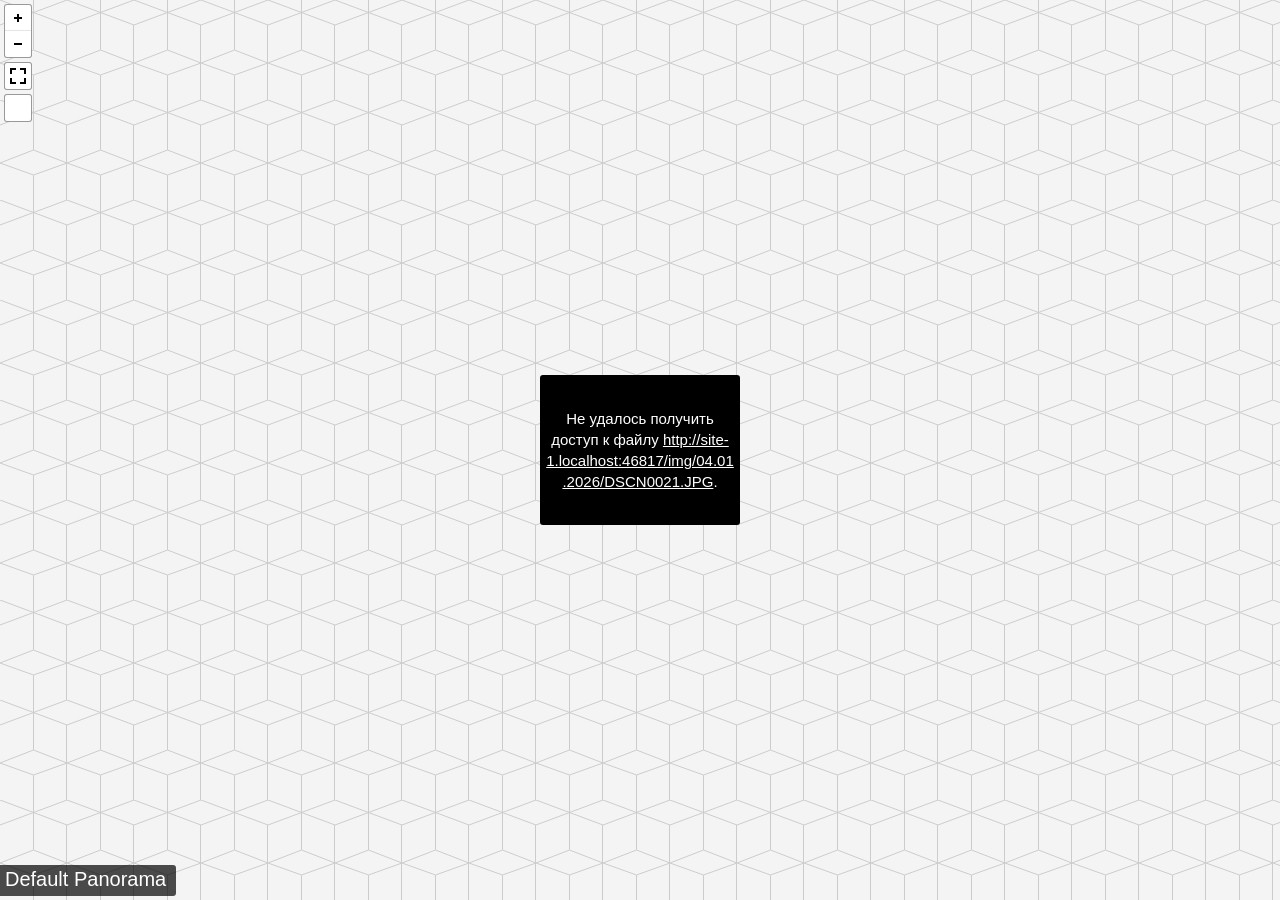
==== commit d179ca67: "рефакторинг  проекта" ====
--- a/edit.html
+++ b/edit.html
@@ -1,1244 +1,130 @@
 <!DOCTYPE html>
-<html lang="en">
+<html lang="ru">
 <head>
     <meta charset="UTF-8">
-    <title>Panorama Edit</title>
-    <link rel="stylesheet" href="lib/app/edit.css"/>
+    <meta name="viewport" content="width=device-width, initial-scale=1.0">
+    <title>Редактор панорамных туров</title>
+    <link rel="stylesheet" href="lib/Pannellum2_5_6/edit.css"/>
     <link rel="stylesheet" href="lib/Pannellum2_5_6/pannellum.css"/>
-    <script type="text/javascript" src="lib/Pannellum2_5_6/pannellum.js"></script>
-    <script type="text/javascript" src="lib/Pannellum2_5_6/libpannellum.js"></script>
+    <!-- Preload critical resources -->
+    <link rel="preload" href="lib/Pannellum2_5_6/pannellum.js" as="script">
+    <link rel="preload" href="lib/Pannellum2_5_6/libpannellum.js" as="script">
 </head>
 <body>
-<div id="canvas"></div>
+    <!-- Main panorama canvas -->
+    <div id="canvas" role="main" aria-label="Панорамный редактор"></div>
 
-<!-- Модальное окно для настройки HotSpot -->
-<div id="hotspotModal" class="modal" style="display: none;">
-    <div class="modal-content">
-        <span class="close">&times;</span>
-        <h2>Настройка HotSpot</h2>
+    <!-- Modal for hotspot creation -->
+    <div id="hotspotModal" class="modal" style="display:none;" role="dialog" aria-modal="true">
+        <div class="modal-content">
+            <span class="close" aria-label="Закрыть">&times;</span>
+            <h2>Создание точки перехода</h2>
 
-        <div class="form-row">
-            <div class="form-group form-group-30">
-                <label for="hotspotName">Название точки:</label>
-                <input type="text" id="hotspotName" placeholder="Введите название (необязательно)">
+            <!-- Import success message -->
+            <div id="importSuccess" class="import-success"></div>
+
+            <!-- Main form -->
+            <div class="form-group">
+                <label for="hotspotName">Название точки</label>
+                <input type="text" id="hotspotName" placeholder="Введите название" maxlength="100">
             </div>
-            <div class="form-group form-group-30">
-                <label for="hotspotType">Тип точки:</label>
-                <select id="hotspotType">
-                    <option value="scene">Переход на сцену</option>
-                    <option value="info">Информационная</option>
-                    <option value="custom">Пользовательская</option>
-                </select>
+
+            <!-- Path и Photo раздельно -->
+            <div class="form-group">
+                <label for="pathInput">Path (корневой URL)</label>
+                <div class="url-input-group">
+                    <input type="text" id="pathInput" placeholder="http://127.0.0.1/PanoView360_Html">
+                    <button id="pastePathButton" class="btn btn-secondary" title="Вставить из буфера">📋 Вставить</button>
+                </div>
+                <small style="color:#666;display:block;margin-top:4px;">Путь к корневой папке с изображениями</small>
             </div>
-            <div class="form-group form-group-30">
-                <label for="hotspotText">Текст на точке:</label>
-                <input type="text" id="hotspotText" placeholder="Текст, который будет отображаться">
+
+            <div class="form-group">
+                <label for="photoInput">Photo (относительный путь)</label>
+                <div class="url-input-group">
+                    <input type="text" id="photoInput" placeholder="img/13.08.2026/PIC_20260813_185852.jpg">
+                    <button id="copyPathButton" class="btn btn-primary" title="Скопировать текущий путь с разделением">📋 Копировать</button>
+                </div>
+                <small style="color:#666;display:block;margin-top:4px;">Относительный путь от корня к изображению</small>
+            </div>
+
+            <!-- Полный URL для информации -->
+            <div class="form-group">
+                <label>Полный URL (генерируется автоматически)</label>
+                <input type="text" id="fullUrlDisplay" readonly style="background:#f5f5f5;color:#333;font-size:12px;">
+            </div>
+
+            <div class="form-row">
+                <div class="form-group-30">
+                    <label for="hotspotType">Тип</label>
+                    <select id="hotspotType">
+                        <option value="scene">Сцена</option>
+                        <option value="info">Информация</option>
+                        <option value="custom">Пользовательский</option>
+                    </select>
+                </div>
+                <div class="form-group-30">
+                    <label for="hotspotText">Текст</label>
+                    <input type="text" id="hotspotText" placeholder="Текст подсказки" maxlength="200">
+                </div>
+            </div>
+
+            <!-- Preview section -->
+            <div class="form-group-full">
+                <button id="previewButton" class="btn btn-secondary">👁️ Предпросмотр</button>
+            </div>
+
+            <div id="previewContainer" class="preview-container" style="display:none;">
+                <div class="iframe-container">
+                    <div id="previewIframeContainer" style="width:100%;height:100%;"></div>
+                </div>
+                <div class="preview-coordinates">
+                    <p>Выбранные координаты:</p>
+                    <div id="selectedCoordinates" style="min-height:40px;">
+                        <em>Не выбрано</em>
+                    </div>
+                </div>
+            </div>
+
+            <!-- Actions -->
+            <div class="modal-actions">
+                <button id="saveHotspotButton" class="btn btn-success">💾 Сохранить</button>
+                <button id="cancelButton" class="btn btn-secondary">❌ Отмена</button>
+                <button id="exportJsonButton" class="btn btn-primary">📤 Экспорт JSON</button>
+                <button id="importJsonButton" class="btn btn-warning">📥 Импорт JSON</button>
+                <input type="file" id="jsonFileInput" class="file-input-hidden" accept=".json">
+            </div>
+
+            <!-- Hotspots list -->
+            <div class="hotspots-list">
+                <h3>Точки перехода</h3>
+                <div id="hotspotsContainer">
+                    <p style="color:#666;font-style:italic;">Нет созданных точек</p>
+                </div>
             </div>
         </div>
+    </div>
 
-        <div class="form-group">
-            <label for="hotspotUrl">URL панорамы для перехода:</label>
-            <div class="url-input-group">
-                <input type="text" id="hotspotUrl" placeholder="Введите URL панорамы">
-                <button id="previewClsUrl" class="btn">cls</button>
-                <button id="previewButton" class="btn btn-success">Предпросмотр</button>
-            </div>
-        </div>
+    <!-- Scripts - loaded with defer for performance -->
+    <script src="lib/Pannellum2_5_6/pannellum.js" defer></script>
+    <script src="lib/Pannellum2_5_6/libpannellum.js" defer></script>
+    <script src="lib/Pannellum2_5_6/panorama_base.js" defer></script>
+    <script src="lib/Pannellum2_5_6/panorama_edit.js" defer></script>
 
-        <div id="previewIframeContainer" class="iframe-container">
-            <!-- IFRAME с viewer_preview.html будет загружен здесь -->
-        </div>
+    <!-- Добавляем обработчик ошибок для отладки -->
+    <script>
+        window.addEventListener('error', function(e) {
+            console.error('Global error:', e.message, e.filename, e.lineno);
+            const errorDiv = document.createElement('div');
+            errorDiv.style.cssText = 'position:fixed;top:10px;left:10px;right:10px;background:red;color:white;padding:20px;z-index:99999;font-family:monospace;font-size:14px;';
+            errorDiv.innerHTML = `<strong>Ошибка:</strong> ${e.message}<br><small>${e.filename}:${e.lineno}</small>`;
+            document.body.appendChild(errorDiv);
+            setTimeout(() => errorDiv.remove(), 10000);
+        });
 
-        <div class="modal-actions">
-            <button id="saveHotspotButton" class="btn btn-primary">Сохранить точку</button>
-            <button id="exportJsonButton" class="btn btn-secondary">Экспорт в JSON</button>
-            <button id="importJsonButton" class="btn btn-warning">Импорт JSON</button>
-            <button id="cancelButton" class="btn">Отмена</button>
-        </div>
-
-        <div id="previewContainer" class="preview-container" style="display: none;">
-            <h3>Предпросмотр панорамы</h3>
-            <p><strong>Инструкция:</strong> Переместите камеру в нужное направление и сделайте <strong>двойной клик</strong> для выбора точки</p>
-        </div>
-
-        <div id="importSuccess" class="import-success"></div>
-
-        <div id="currentHotspotsList" class="hotspots-list">
-            <h3>Текущие точки:</h3>
-            <div id="hotspotsContainer"></div>
-        </div>
-    </div>
-</div>
-
-<!-- Скрытый input для импорта файлов -->
-<input type="file" id="jsonFileInput" class="file-input-hidden" accept=".json">
-
-<script>
-    /**
-     * Panorama Editor - Main application controller for editing panoramas
-     */
-    class PanoramaEditor {
-        constructor() {
-            this.sceneMain = null;
-            this.currentScene = null;
-            this.currentHotspots = [];
-            this.currentCoords = null;
-            this.selectedPreviewCoords = null;
-            this.previewIframe = null;
-            this.messageHandlerBound = false;
-            this.isInIframe = window.self !== window.top;
-            this.isLoading = false;
-            this.init();
-        }
-
-        /**
-         * Initialize the panorama editor
-         */
-        init() {
-            this.setupEventListeners();
-            this.loadInitialScene();
-            this.initModalHandlers();
-        }
-
-        /**
-         * Setup event listeners
-         */
-        setupEventListeners() {
-            if (!this.isInIframe) {
-                document.addEventListener('contextmenu', (e) => e.preventDefault());
-            }
-
-            window.addEventListener('popstate', () => this.loadInitialScene());
-
-            // Обработчик сообщений от родительской страницы
-            window.addEventListener('message', (event) => this.handleParentMessage(event));
-        }
-
-        /**
-         * Load the initial panorama scene
-         */
-        loadInitialScene() {
-            this.setSelectPanorama();
-        }
-
-        /**
-         * Set and display panorama based on parameters
-         * @param {Object|null} hotSpot - Hotspot object if triggered from click
-         */
-        async setSelectPanorama(hotSpot = null) {
-            if (this.isLoading) return;
-
-            this.isLoading = true;
-            try {
-                let params = new URLSearchParams(document.location.search);
-                let infoValue = params.get('info');
-                let photoValue = params.get('photo');
-                let hotSpotsValue = params.get('hotSpots');
-
-                // Нормализация путей
-                if (photoValue) {
-                    photoValue = this.normalizePath(photoValue);
-                }
-                if (hotSpotsValue) {
-                    hotSpotsValue = this.normalizePath(hotSpotsValue);
-                }
-
-                // Настройка canvas
-                let canvas = document.getElementById('canvas');
-                canvas.style.width = '100%';
-                canvas.style.height = '100%';
-
-                // Базовый JSON конфиг
-                let jsonObj = this.createBaseJsonConfig();
-
-                // Загрузка в зависимости от параметров
-                if (photoValue) {
-                    await this.loadPhotoPanorama(photoValue, hotSpot, hotSpotsValue, jsonObj);
-                } else if (infoValue) {
-                    this.loadInfoPanorama(infoValue, hotSpot, jsonObj);
-                } else {
-                    await this.loadDefaultPanorama(jsonObj);
-                }
-            } finally {
-                this.isLoading = false;
-            }
-        }
-
-        /**
-         * Create base JSON configuration for Pannellum
-         * @returns {Object} Base configuration object
-         */
-        createBaseJsonConfig() {
-            return {
-                hotSpotDebug: false,
-                hotPointDebug: !this.isInIframe,
-                sceneFadeDuration: this.isInIframe ? 500 : 1000,
-                default: {
-                    firstScene: "scene1"
-                },
-                scenes: {
-                    scene1: {
-                        title: "",
-                        crossOrigin: "use-credentials",
-                        autoLoad: true,
-                        yaw: 0,
-                        pitch: 0,
-                        hotSpots: []
-                    }
-                }
-            };
-        }
-
-        /**
-         * Load panorama from photo parameter
-         */
-        async loadPhotoPanorama(photoValue, hotSpot, hotSpotsValue, jsonConfig) {
-            const imageUrl = photoValue;
-            const isExternal = this.isExternalUrl(photoValue);
-            const jsonUrl = this.getJsonUrlFromImageUrl(photoValue);
-            let cameraDirection = {};
-
-            try {
-                // Пробуем загрузить JSON с хотспотами
-                const jsonData = await this.loadHotSpotsFromJson(jsonUrl);
-                const hotspotsFromJson = jsonData.hotSpots || [];
-
-                if (jsonData.pitchCam !== undefined && jsonData.yawCam !== undefined) {
-                    cameraDirection = {
-                        pitchCam: jsonData.pitchCam,
-                        yawCam: jsonData.yawCam
-                    };
-                    console.log("Loaded camera direction from JSON:", cameraDirection);
-                }
-
-                console.log("Loaded hotspots from JSON:", hotspotsFromJson.length);
-
-                // Финализируем сцену
-                await this.finalizeScene(imageUrl, isExternal, hotspotsFromJson, cameraDirection, hotSpot, hotSpotsValue, jsonConfig);
-            } catch(error) {
-                console.log("No JSON file found or error loading:", jsonUrl, error);
-                // Загружаем сцену без данных из JSON
-                await this.finalizeScene(imageUrl, isExternal, [], {}, hotSpot, hotSpotsValue, jsonConfig);
-            }
-        }
-
-        /**
-         * Load panorama from info parameter (legacy format)
-         */
-        loadInfoPanorama(infoValue, hotSpot, jsonConfig) {
-            const oldJsonData = this.getJsonUrlData('/Example/pano360/point_info/' + infoValue);
-            Object.assign(jsonConfig, oldJsonData);
-
-            // Apply hotspot camera direction if available
-            if (hotSpot) {
-                if (hotSpot.point_pitch !== undefined && jsonConfig.scenes?.scene1) {
-                    jsonConfig.scenes.scene1.pitch = hotSpot.point_pitch;
-                }
-                if (hotSpot.point_yaw !== undefined && jsonConfig.scenes?.scene1) {
-                    jsonConfig.scenes.scene1.yaw = hotSpot.point_yaw;
-                }
-            }
-
-            // Add event handlers
-            this.addEventHandlersToConfig(jsonConfig);
-
-            this.createPannellumViewer(jsonConfig, infoValue);
-        }
-
-        /**
-         * Load default panorama when no parameters are provided
-         */
-        async loadDefaultPanorama(jsonConfig) {
-            const defaultImage = 'img/04.01.2026/DSCN0021.JPG';
-            const jsonUrl = this.getJsonUrlFromImageUrl(defaultImage);
-
-            try {
-                const jsonData = await this.loadHotSpotsFromJson(jsonUrl);
-                const hotspotsFromJson = jsonData.hotSpots || [];
-                let cameraDirection = {};
-
-                if (jsonData.pitchCam !== undefined && jsonData.yawCam !== undefined) {
-                    cameraDirection = {
-                        pitchCam: jsonData.pitchCam,
-                        yawCam: jsonData.yawCam
-                    };
-                    console.log("Loaded camera direction from JSON for default image:", cameraDirection);
-                    jsonConfig.scenes.scene1.pitch = cameraDirection.pitchCam;
-                    jsonConfig.scenes.scene1.yaw = cameraDirection.yawCam;
-                }
-
-                console.log("Loaded hotspots from JSON for default image:", hotspotsFromJson.length);
-
-                // Configure default scene
-                const scene = jsonConfig.scenes.scene1;
-                scene.title = "Default Panorama";
-                scene.panorama = defaultImage;
-
-                // Преобразуем hotspots в формат Pannellum
-                scene.hotSpots = this.formatHotSpots(hotspotsFromJson);
-
-                // Сохраняем текущие hotspots для редактора
-                this.currentHotspots = hotspotsFromJson;
-
-                // Устанавливаем направление камеры по умолчанию, если не загружено из JSON
-                if (jsonData.pitchCam === undefined) {
-                    scene.pitch = -24.41;
-                }
-                if (jsonData.yawCam === undefined) {
-                    scene.yaw = -6.77;
-                }
-
-                this.createPannellumViewer(jsonConfig, 'default');
-
-            } catch (error) {
-                console.log("No JSON file found for default image:", jsonUrl, error);
-
-                // Fallback configuration
-                const scene = jsonConfig.scenes.scene1;
-                scene.title = "Default Panorama";
-                scene.panorama = defaultImage;
-                scene.yaw = -6.77;
-                scene.pitch = -24.41;
-
-                this.createPannellumViewer(jsonConfig, 'default');
-
-                // Обновляем список hotspots (пустой)
-                setTimeout(() => {
-                    this.currentHotspots = [];
-                    this.loadHotspotsList();
-                }, 500);
-            }
-        }
-
-        /**
-         * Finalize and display the panorama scene
-         */
-        async finalizeScene(imageUrl, isExternal, hotspotsData, cameraDirection, hotSpot, hotSpotsValue, jsonConfig) {
-            const scene = jsonConfig.scenes.scene1;
-            scene.panorama = imageUrl;
-            scene.crossOrigin = isExternal ? undefined : "use-credentials";
-
-            // Устанавливаем направление камеры из hotSpot или из JSON
-            if (hotSpot && hotSpot.point_pitch !== undefined) {
-                scene.pitch = hotSpot.point_pitch;
-            } else if (cameraDirection && cameraDirection.pitchCam !== undefined) {
-                scene.pitch = cameraDirection.pitchCam;
-            }
-
-            if (hotSpot && hotSpot.point_yaw !== undefined) {
-                scene.yaw = hotSpot.point_yaw;
-            } else if (cameraDirection && cameraDirection.yawCam !== undefined) {
-                scene.yaw = cameraDirection.yawCam;
-            }
-
-            // Если есть hotspots в URL параметре, парсим их
-            let hotspotsArray = [];
-            if (hotSpotsValue) {
-                try {
-                    hotspotsArray = JSON.parse(decodeURIComponent(hotSpotsValue));
-                } catch (e) {
-                    console.error("Error parsing hotSpots URL parameter:", e);
-                }
-            }
-
-            // Объединяем hotspots из JSON и URL параметра
-            let allHotSpots = [];
-            if (Array.isArray(hotspotsData)) {
-                allHotSpots = allHotSpots.concat(hotspotsData);
-            }
-            if (Array.isArray(hotspotsArray)) {
-                allHotSpots = allHotSpots.concat(hotspotsArray);
-            }
-
-            // Убираем дубликаты по pitch/yaw
-            let uniqueHotspots = this.removeDuplicateHotspots(allHotSpots);
-
-            // Преобразуем hotspots в формат Pannellum
-            scene.hotSpots = this.formatHotSpots(uniqueHotspots);
-
-            // Сохраняем текущие hotspots для редактора
-            this.currentHotspots = uniqueHotspots;
-
-            // Add event handlers
-            this.addEventHandlersToConfig(jsonConfig);
-
-            this.createPannellumViewer(jsonConfig, imageUrl);
-
-            // Если есть направление камеры из JSON, устанавливаем его с задержкой
-            if (cameraDirection && (cameraDirection.pitchCam !== undefined || cameraDirection.yawCam !== undefined)) {
-                setTimeout(() => {
-                    if (this.sceneMain) {
-                        const targetPitch = cameraDirection.pitchCam || scene.pitch;
-                        const targetYaw = cameraDirection.yawCam || scene.yaw;
-                        this.sceneMain.lookAt(targetPitch, targetYaw, this.sceneMain.getHfov(), 1000);
-                        console.log("Camera direction set from JSON: Pitch=" + targetPitch + ", Yaw=" + targetYaw);
-                    }
-                }, 1000);
-            }
-
-            // Обновляем список hotspots в интерфейсе
-            setTimeout(() => {
-                this.loadHotspotsList();
-            }, 500);
-        }
-
-        /**
-         * Add event handlers to configuration
-         */
-        addEventHandlersToConfig(config) {
-            config.onClickHotSpot = (hs) => this.onClickHotSpot(hs);
-            config.onDblClick = this.isInIframe ? null : (coords, screenCoords, event) => this.onDblClick(coords, screenCoords, event);
-            config.onClick = (hs) => this.onClick(hs);
-
-            if (!this.isInIframe) {
-                config.onContextMenuHotSpot = (coords, screenCoords, event, hotSpot) =>
-                    this.onContextMenuHotSpot(coords, screenCoords, event, hotSpot);
-                config.onContextMenu = (coords, screenCoords, event) =>
-                    this.onContextMenu(coords, screenCoords, event);
-            }
-        }
-
-        /**
-         * Format hotspot data for Pannellum
-         */
-        formatHotSpots(hotspots) {
-            return hotspots.map(hotspot => ({
-                pitch: hotspot.pitch,
-                yaw: hotspot.yaw,
-                type: hotspot.type || "scene",
-                text: hotspot.text || "Переход",
-                sceneId: "scene1",
-                panorama_url: hotspot.panorama_url,
-                point_pitch: hotspot.targetPitch || 0,
-                point_yaw: hotspot.targetYaw || 0,
-                customScale: hotspot.customScale || undefined
-            }));
-        }
-
-        /**
-         * Remove duplicate hotspots
-         */
-        removeDuplicateHotspots(hotspots) {
-            const uniqueHotspots = [];
-            const seen = {};
-
-            hotspots.forEach(item => {
-                const key = item.pitch + '|' + item.yaw + '|' + (item.panorama_url || '');
-                if (!seen[key]) {
-                    seen[key] = true;
-                    uniqueHotspots.push(item);
-                }
-            });
-
-            return uniqueHotspots;
-        }
-
-        /**
-         * Create Pannellum viewer instance
-         */
-        createPannellumViewer(config, sceneName) {
-            // Clean up previous viewer
-            if (this.sceneMain && typeof this.sceneMain.destroy === 'function') {
-                this.sceneMain.destroy();
-            }
-
-            this.sceneMain = pannellum.viewer('canvas', config);
-            this.currentScene = sceneName;
-        }
-
-        /**
-         * Event handlers
-         */
-
-        onDblClick(coords, screenCoords, event) {
-            if (this.isInIframe) return;
-
-            console.log("Double click on scene:", {
-                coords: coords,
-                screenCoords: screenCoords,
-                event: event
-            });
-
-            if (coords) {
-                this.openHotSpotModal(coords);
-            }
-        }
-
-        onClick(hs) {
-            console.log("onClick", arguments[0]);
-        }
-
-        onClickHotSpot(hs) {
-            console.log("Переход к другой сцене:", hs);
-
-            if (this.sceneMain) {
-                this.copyToClipboardLegacy(this.sceneMain.getConfig().panorama, null);
-            }
-
-            if (hs.panorama_url) {
-                let currentUrl = new URL(window.location.href);
-                currentUrl.searchParams.set('photo', hs.panorama_url);
-                window.history.pushState({}, '', currentUrl);
-                hs.pitch = hs.point_pitch;
-                hs.yaw = hs.point_yaw;
-                this.setSelectPanorama(hs);
-                return true;
-            }
-
-            // Старая логика для JSON конфигураций
-            const jsonName = hs.panorama_url?.split('/')[4];
-            if (jsonName) {
-                const name = jsonName.split('.')[0];
-                let currentUrl = new URL(window.location.href);
-                if (!currentUrl.searchParams.get('info')) {
-                    currentUrl.searchParams.append('info', hs.panorama_url.split('/')[4]);
-                } else {
-                    currentUrl.searchParams.set('info', hs.panorama_url.split('/')[4]);
-                }
-
-                window.history.pushState({}, '', currentUrl);
-                let jsonObj = this.getJsonUrlData(hs.panorama_url);
-                jsonObj.onClickHotSpot = (hs) => this.onClickHotSpot(hs);
-
-                jsonObj.pitch = hs.point_pitch;
-                jsonObj.yaw = hs.point_yaw;
-
-                if (this.sceneMain && typeof this.sceneMain.destroy !== 'undefined') {
-                    this.sceneMain.destroy();
-                }
-
-                this.sceneMain = pannellum.viewer('canvas', jsonObj);
-                this.currentScene = name;
-                return true;
-            }
-
-            return false;
-        }
-
-        onContextMenuHotSpot(coords, screenCoords, event, hotSpot) {
-            if (this.isInIframe) return;
-
-            console.log("Right click on HotSpot:", {
-                coords: coords,
-                screenCoords: screenCoords,
-                hotSpot: hotSpot,
-                event: event
-            });
-
-            alert(`HotSpot context menu:\n` +
-                `Yaw: ${coords.yaw.toFixed(2)}°\n` +
-                `Pitch: ${coords.pitch.toFixed(2)}°\n` +
-                `Screen: (${screenCoords.x}, ${screenCoords.y})\n` +
-                `HotSpot text: ${hotSpot.text || 'No text'}`);
-
-            this.showCustomContextMenu(screenCoords.x, screenCoords.y, {
-                type: 'hotspot',
-                data: hotSpot,
-                coords: coords
-            });
-        }
-
-        onContextMenu(coords, screenCoords, event) {
-            if (this.isInIframe) return;
-
-            console.log("Right click on scene:", {
-                coords: coords,
-                screenCoords: screenCoords,
-                event: event
-            });
-
-            this.showCustomContextMenu(screenCoords.x, screenCoords.y, {
-                type: 'scene',
-                data: coords,
-                screenCoords: screenCoords
-            });
-        }
-
-        /**
-         * Hotspot management
-         */
-
-        openHotSpotModal(coords) {
-            if (this.isInIframe) return;
-
-            this.currentCoords = coords;
-            this.selectedPreviewCoords = null;
-
-            const modal = document.getElementById('hotspotModal');
-            modal.style.display = 'flex';
-
-            document.getElementById('hotspotName').value = '';
-            document.getElementById('hotspotUrl').value = this.sceneMain ? this.sceneMain.getConfig().panorama : '';
-            document.getElementById('hotspotType').value = 'scene';
-            document.getElementById('hotspotText').value = '';
-            document.getElementById('importSuccess').style.display = 'none';
-
-            // Очищаем iframe контейнер
-            const iframeContainer = document.getElementById('previewIframeContainer');
-            iframeContainer.innerHTML = '';
-
-            this.loadHotspotsList();
-        }
-
-        closeModal() {
-            const modal = document.getElementById('hotspotModal');
-            modal.style.display = 'none';
-
-            if (this.previewIframe) {
-                this.previewIframe.remove();
-                this.previewIframe = null;
-            }
-
-            // Удаляем обработчик сообщений при закрытии модального окна
-            if (this.messageHandlerBound) {
-                window.removeEventListener('message', this.handlePreviewMessage.bind(this));
-                this.messageHandlerBound = false;
-            }
-        }
-
-        clsUrlPreview() {
-            document.getElementById('hotspotUrl').value = '';
-        }
-
-        loadPreview() {
-            if (this.isInIframe) return;
-
-            const url = document.getElementById('hotspotUrl').value.trim();
-            if (!url) {
-                alert('Введите URL панорамы');
-                return;
-            }
-
-            // Создать iframe с viewer_preview.html
-            const iframeContainer = document.getElementById('previewIframeContainer');
-            iframeContainer.innerHTML = '';
-
-            // Создаем iframe с правильными размерами
-            this.previewIframe = document.createElement('iframe');
-            this.previewIframe.id = 'previewIframe';
-            this.previewIframe.src = 'viewer_preview.html?photo=' + encodeURIComponent(url);
-            this.previewIframe.style.width = '100%';
-            this.previewIframe.style.height = '100%';
-            this.previewIframe.style.border = 'none';
-
-            iframeContainer.appendChild(this.previewIframe);
-
-            // Добавить обработчик сообщений от iframe (только один раз)
-            if (!this.messageHandlerBound) {
-                window.addEventListener('message', this.handlePreviewMessage.bind(this));
-                this.messageHandlerBound = true;
-            }
-        }
-
-        handlePreviewMessage(event) {
-            // Проверяем, что сообщение от нашего iframe предпросмотра
-            const iframe = document.getElementById('previewIframe');
-            if (!iframe || event.source !== iframe.contentWindow) return;
-
-            if (event.data && event.data.type === 'hotspot_preview_coords') {
-                // Сохраняем выбранные координаты
-                this.selectedPreviewCoords = {
-                    click: event.data.clickCoords,
-                    view: event.data.viewCoords
-                };
-            }
-        }
-
-        saveHotspot() {
-            if (this.isInIframe) return;
-
-            const name = document.getElementById('hotspotName').value.trim();
-            const url = document.getElementById('hotspotUrl').value.trim();
-            const type = document.getElementById('hotspotType').value;
-            const text = document.getElementById('hotspotText').value.trim();
-
-            if (!url) {
-                alert('URL панорамы обязателен для заполнения');
-                return;
-            }
-
-            // Проверяем, что координаты выбраны
-            if (!this.selectedPreviewCoords) {
-                if (!confirm('Координаты направления камеры не выбраны. Использовать значение по умолчанию (0,0)?')) {
-                    return;
-                }
-                this.selectedPreviewCoords = {
-                    view: { pitch: 0, yaw: 0 }
-                };
-            }
-
-            const hotspot = {
-                id: Date.now(),
-                name: name || 'Без имени',
-                type: type,
-                text: text || 'Точка перехода',
-                pitch: this.currentCoords.pitch,
-                yaw: this.currentCoords.yaw,
-                targetPitch: this.selectedPreviewCoords ? this.selectedPreviewCoords.view.pitch : 0,
-                targetYaw: this.selectedPreviewCoords ? this.selectedPreviewCoords.view.yaw : 0,
-                panorama_url: url,
-                createdAt: new Date().toISOString()
-            };
-
-            this.currentHotspots.push(hotspot);
-            this.loadHotspotsList();
-            this.updateSceneWithHotspots();
-        }
-
-        updateSceneWithHotspots() {
-            if (!this.sceneMain) return;
-
-            // Получаем текущее направление камеры
-            let cameraPitch = 0;
-            let cameraYaw = 0;
-
-            if (this.sceneMain && typeof this.sceneMain.getPitch === 'function' && typeof this.sceneMain.getYaw === 'function') {
-                try {
-                    cameraPitch = this.sceneMain.getPitch();
-                    cameraYaw = this.sceneMain.getYaw();
-                } catch (e) {
-                    console.error('Ошибка при получении направления камеры:', e);
-                }
-            }
-
-            // Преобразуем hotspots в формат Pannellum
-            const pannellumHotspots = this.currentHotspots.map(hotspot => ({
-                pitch: hotspot.pitch,
-                yaw: hotspot.yaw,
-                type: hotspot.type || "scene",
-                text: hotspot.text || "Переход",
-                sceneId: "scene1",
-                panorama_url: hotspot.panorama_url,
-                point_pitch: hotspot.targetPitch || 0,
-                point_yaw: hotspot.targetYaw || 0
-            }));
-
-            this.sceneMain.removeHotSpot('all');
-            pannellumHotspots.forEach(hotspot => {
-                this.sceneMain.addHotSpot(hotspot, "scene1");
-            });
-
-            console.log("Scene updated with " + this.currentHotspots.length + " hotspots.");
-            console.log("Current camera direction: Pitch=" + cameraPitch.toFixed(2) + "°, Yaw=" + cameraYaw.toFixed(2) + "°");
-        }
-
-        loadHotspotsList() {
-            const container = document.getElementById('hotspotsContainer');
-            container.innerHTML = '';
-
-            if (this.currentHotspots.length === 0) {
-                container.innerHTML = '<p style="color: #666; font-style: italic;">Нет созданных точек</p>';
-                return;
-            }
-
-            this.currentHotspots.forEach((hotspot, index) => {
-                const item = document.createElement('div');
-                item.className = 'hotspot-item';
-                item.innerHTML = `
-                <div style="flex-grow: 1;">
-                    <div style="font-weight: bold; margin-bottom: 4px;">${hotspot.name}</div>
-                    <div style="font-size: 12px; color: #555; margin-bottom: 2px;">
-                        <strong>Координаты:</strong> Yaw ${hotspot.yaw.toFixed(2)}, Pitch ${hotspot.pitch.toFixed(2)}
-                    </div>
-                    <div style="font-size: 12px; color: #555; margin-bottom: 2px;">
-                        <strong>Направление:</strong> Yaw ${hotspot.targetYaw.toFixed(2)}, Pitch ${hotspot.targetPitch.toFixed(2)}
-                    </div>
-                    <div style="font-size: 11px; color: #777; margin-top: 4px;">
-                        URL: ${hotspot.panorama_url.substring(0, 40)}${hotspot.panorama_url.length > 40 ? '...' : ''}
-                    </div>
-                </div>
-                <div class="hotspot-actions">
-                    <button onclick="panoramaEditor.editHotspot(${index})" class="btn" style="background: #ffc107; color: black;">✏️</button>
-                    <button onclick="panoramaEditor.deleteHotspot(${index})" class="btn" style="background: #dc3545; color: white;">🗑️</button>
-                </div>
-            `;
-                container.appendChild(item);
-            });
-        }
-
-        editHotspot(index) {
-            if (this.isInIframe) return;
-
-            const hotspot = this.currentHotspots[index];
-
-            document.getElementById('hotspotName').value = hotspot.name;
-            document.getElementById('hotspotUrl').value = hotspot.panorama_url;
-            document.getElementById('hotspotText').value = hotspot.text;
-            document.getElementById('hotspotType').value = hotspot.type || 'scene';
-
-            this.currentCoords = {
-                pitch: hotspot.pitch,
-                yaw: hotspot.yaw
-            };
-
-            // Если есть координаты предпросмотра
-            if (hotspot.targetPitch !== undefined && hotspot.targetYaw !== undefined) {
-                this.selectedPreviewCoords = {
-                    view: {
-                        pitch: hotspot.targetPitch,
-                        yaw: hotspot.targetYaw
-                    }
-                };
-            }
-
-            this.currentHotspots.splice(index, 1);
-            this.loadHotspotsList();
-        }
-
-        deleteHotspot(index) {
-            if (this.isInIframe) return;
-
-            if (confirm('Удалить эту точку?')) {
-                this.currentHotspots.splice(index, 1);
-                this.loadHotspotsList();
-                this.updateSceneWithHotspots();
-            }
-        }
-
-        getExportFileName() {
-            let panoramaUrl = '';
-
-            // Получаем URL текущей панорамы из конфигурации sceneMain
-            if (this.sceneMain && typeof this.sceneMain.getConfig === 'function') {
-                try {
-                    const config = this.sceneMain.getConfig();
-                    if (config && config.scenes && config.scenes.scene1 && config.scenes.scene1.panorama) {
-                        panoramaUrl = config.scenes.scene1.panorama;
-                    } else if (config && config.panorama) {
-                        panoramaUrl = config.panorama;
-                    }
-                } catch (e) {
-                    console.error('Ошибка при получении конфигурации:', e);
-                }
-            }
-
-            let fileName = '';
-            if (panoramaUrl) {
-                // Получаем последнюю часть URL (имя файла)
-                const urlParts = panoramaUrl.split('/');
-                fileName = urlParts[urlParts.length - 1];
-                fileName = fileName.split('?')[0];
-            }
-
-            if (!fileName) {
-                return 'hotspots_export.json';
-            }
-
-            const baseName = fileName.replace(/\.[^/.]+$/, "");
-            return baseName + ".json";
-        }
-
-        exportToJson() {
-            if (this.isInIframe) return;
-
-            if (this.currentHotspots.length === 0) {
-                alert('Нет точек для экспорта');
-                return;
-            }
-
-            // Получаем URL текущей сцены
-            let cameraPitch = 0;
-            let cameraYaw = 0;
-
-            if (this.sceneMain && typeof this.sceneMain.getPitch === 'function' && typeof this.sceneMain.getYaw === 'function') {
-                try {
-                    cameraPitch = this.sceneMain.getPitch();
-                    cameraYaw = this.sceneMain.getYaw();
-                    console.log("Current camera direction: Pitch=" + cameraPitch + ", Yaw=" + cameraYaw);
-                } catch (e) {
-                    console.error('Ошибка при получении направления камеры:', e);
-                }
-            }
-
-            const jsonData = {
-                pitchCam: parseFloat(cameraPitch.toFixed(12)),
-                yawCam: parseFloat(cameraYaw.toFixed(12)),
-                hotSpots: this.currentHotspots.map(hotspot => ({
-                    id: hotspot.id || Date.now(),
-                    name: hotspot.name || 'Без имени',
-                    type: hotspot.type || "scene",
-                    text: hotspot.text || "Переход",
-                    pitch: parseFloat(hotspot.pitch.toFixed(12)),
-                    yaw: parseFloat(hotspot.yaw.toFixed(12)),
-                    targetPitch: parseFloat((hotspot.targetPitch || 0).toFixed(12)),
-                    targetYaw: parseFloat((hotspot.targetYaw || 0).toFixed(12)),
-                    panorama_url: hotspot.panorama_url,
-                    createdAt: hotspot.createdAt || new Date().toISOString()
-                }))
-            };
-
-            const jsonString = JSON.stringify(jsonData, null, 2);
-            this.downloadJsonFile(jsonString, this.getExportFileName());
-        }
-
-        importJson() {
-            if (this.isInIframe) return;
-            document.getElementById('jsonFileInput').click();
-        }
-
-        handleJsonFileSelect(event) {
-            if (this.isInIframe) return;
-
-            const file = event.target.files[0];
-            if (!file) return;
-
-            const reader = new FileReader();
-            reader.onload = (e) => {
-                try {
-                    const importedData = JSON.parse(e.target.result);
-                    let hotspotsArray = [];
-                    let cameraPitch = 0;
-                    let cameraYaw = 0;
-
-                    console.log("Importing JSON data:", importedData);
-
-                    // Проверяем правильный формат
-                    if (importedData && importedData.hotSpots && Array.isArray(importedData.hotSpots)) {
-                        hotspotsArray = importedData.hotSpots;
-                        if (importedData.pitchCam !== undefined) {
-                            cameraPitch = importedData.pitchCam;
-                        }
-                        if (importedData.yawCam !== undefined) {
-                            cameraYaw = importedData.yawCam;
-                        }
-                    }
-                    // Проверяем старый формат для обратной совместимости
-                    else if (Array.isArray(importedData)) {
-                        hotspotsArray = importedData;
-                    } else if (importedData.hotspots && Array.isArray(importedData.hotspots)) {
-                        hotspotsArray = importedData.hotspots;
-                    } else {
-                        throw new Error('Некорректный формат JSON файла. Ожидается объект с полем hotSpots');
-                    }
-
-                    // Проверяем структуру точек
-                    if (hotspotsArray.length > 0) {
-                        const firstHotspot = hotspotsArray[0];
-                        if (firstHotspot.pitch === undefined || firstHotspot.yaw === undefined || !firstHotspot.panorama_url) {
-                            throw new Error('Некорректная структура точек в JSON файле');
-                        }
-                    }
-
-                    // Объединяем с существующими точками (исключая дубликаты по ID)
-                    const existingIds = this.currentHotspots.map(h => h.id);
-                    const newHotspots = hotspotsArray.filter(h => !existingIds.includes(h.id));
-
-                    // Обрабатываем точки без ID
-                    newHotspots.forEach(hotspot => {
-                        if (!hotspot.id) {
-                            hotspot.id = Date.now() + Math.floor(Math.random() * 1000);
-                        }
-                        if (!hotspot.createdAt) {
-                            hotspot.createdAt = new Date().toISOString();
-                        }
-                    });
-
-                    this.currentHotspots = this.currentHotspots.concat(newHotspots);
-                    this.loadHotspotsList();
-                    this.updateSceneWithHotspots();
-
-                    // Устанавливаем направление камеры если оно было в JSON
-                    if (cameraPitch !== 0 || cameraYaw !== 0) {
-                        if (this.sceneMain) {
-                            this.sceneMain.lookAt(cameraPitch, cameraYaw, this.sceneMain.getHfov(), 1000);
-                        }
-                    }
-
-                    // Показываем сообщение об успехе
-                    const successDiv = document.getElementById('importSuccess');
-                    successDiv.innerHTML = `
-                    <strong>✓ Импорт успешно завершен!</strong><br>
-                    Загружено ${newHotspots.length} новых точек (всего: ${this.currentHotspots.length})
-                    ${cameraPitch !== 0 || cameraYaw !== 0 ?
-                        '<br>Направление камеры: Pitch=' + cameraPitch.toFixed(2) + '°, Yaw=' + cameraYaw.toFixed(2) + '°' :
-                        ''}
-                `;
-                    successDiv.style.display = 'block';
-
-                    // Автоматически скрываем сообщение через 5 секунд
-                    setTimeout(() => {
-                        successDiv.style.display = 'none';
-                    }, 5000);
-
-                    console.log('Импортировано точек:', newHotspots.length, 'Camera:', cameraPitch, cameraYaw);
-
-                } catch (error) {
-                    alert('Ошибка при чтении JSON файла: ' + error.message);
-                    console.error('Import error:', error);
-                }
-            };
-
-            reader.onerror = () => {
-                alert('Ошибка при чтении файла');
-            };
-
-            reader.readAsText(file);
-
-            // Сбрасываем input для возможности повторного выбора того же файла
-            event.target.value = '';
-        }
-
-        /**
-         * Utility methods
-         */
-
-        normalizePath(path) {
-            return path ? path.replace(/\\/g, '/') : path;
-        }
-
-        isExternalUrl(url) {
-            return /^https?:\/\//i.test(url);
-        }
-
-        getJsonUrlFromImageUrl(imageUrl) {
-            return imageUrl ? imageUrl.replace(/\.[^/.]+$/, "") + ".json" : '';
-        }
-
-        /**
-         * Load hotspots from JSON file
-         */
-        async loadHotSpotsFromJson(jsonUrl) {
-            try {
-                const response = await fetch(jsonUrl, {
-                    method: 'GET',
-                    mode: 'cors',
-                    headers: {
-                        'Accept': 'application/json'
-                    },
-                    cache: 'force-cache'
-                });
-
-                if (!response.ok) {
-                    throw new Error(`HTTP error! status: ${response.status}`);
-                }
-
-                const data = await response.json();
-
-                console.log("Loaded JSON data from:", jsonUrl);
-
-                // Проверяем новый формат
-                if (data && data.hotSpots && Array.isArray(data.hotSpots)) {
-                    return data;
-                }
-                // Проверяем старый формат для обратной совместимости
-                else if (Array.isArray(data)) {
-                    return { hotSpots: data, pitchCam: 0, yawCam: 0 };
-                } else if (data.hotspots && Array.isArray(data.hotspots)) {
-                    return { hotSpots: data.hotspots, pitchCam: 0, yawCam: 0 };
-                } else if (data.scenes && data.scenes.scene1 && data.scenes.scene1.hotSpots) {
-                    return { hotSpots: data.scenes.scene1.hotSpots, pitchCam: 0, yawCam: 0 };
-                }
-
-                console.log("No valid hotspots found in JSON, returning empty object");
-                return { hotSpots: [], pitchCam: 0, yawCam: 0 };
-            } catch (error) {
-                console.log("Error loading JSON hotspots from:", jsonUrl, error);
-                throw error;
-            }
-        }
-
-        getJsonUrlData(url, data) {
-            const xhr = new XMLHttpRequest();
-            xhr.open('POST', url, false);
-            xhr.send(data);
-
-            if (xhr.status !== 200) {
-                console.error(`${xhr.status}: ${xhr.statusText} (${url})`);
-                return { error: `${xhr.status} : ${xhr.statusText}` };
-            }
-
-            return JSON.parse(xhr.response);
-        }
-
-        showCustomContextMenu(x, y, data) {
-            if (this.isInIframe) return;
-
-            const oldMenu = document.getElementById('custom-context-menu');
-            if (oldMenu) {
-                oldMenu.remove();
-            }
-
-            const menu = document.createElement('div');
-            menu.id = 'custom-context-menu';
-            menu.style.position = 'absolute';
-            menu.style.left = x + 'px';
-            menu.style.top = y + 'px';
-            menu.style.background = 'white';
-            menu.style.border = '1px solid #ccc';
-            menu.style.boxShadow = '2px 2px 5px rgba(0,0,0,0.2)';
-            menu.style.zIndex = '10000';
-            menu.style.padding = '5px 0';
-            menu.style.minWidth = '150px';
-
-            if (data.type === 'hotspot') {
-                menu.innerHTML = `
-                <div class="menu-item" onclick="panoramaEditor.handleHotSpotAction('edit', ${JSON.stringify(data.data).replace(/"/g, '&quot;')})" style="padding: 5px 10px; cursor: pointer;">Edit HotSpot</div>
-                <div class="menu-item" onclick="panoramaEditor.handleHotSpotAction('delete', ${JSON.stringify(data.data).replace(/"/g, '&quot;')})" style="padding: 5px 10px; cursor: pointer;">Delete HotSpot</div>
-                <hr style="margin: 5px 0;">
-                <div class="menu-item" onclick="panoramaEditor.copyCoords(${JSON.stringify(data.coords)})" style="padding: 5px 10px; cursor: pointer;">Copy Coordinates</div>
-            `;
-            } else {
-                menu.innerHTML = `
-                <div class="menu-item" onclick='panoramaEditor.addHotSpotAt(${JSON.stringify(data.data)})' style="padding: 5px 10px; cursor: pointer;">Add HotSpot Here</div>
-                <div class="menu-item" onclick='panoramaEditor.copyCoords(${JSON.stringify(data.data)})' style="padding: 5px 10px; cursor: pointer;">Copy Coordinates</div>
-                <hr style="margin: 5px 0;">
-                <div class="menu-item" onclick='panoramaEditor.centerView(${JSON.stringify(data.data)})' style="padding: 5px 10px; cursor: pointer;">Center View Here</div>
-            `;
-            }
-
-            document.body.appendChild(menu);
-
-            setTimeout(() => {
-                document.addEventListener('click', function closeMenu(e) {
-                    if (!menu.contains(e.target)) {
-                        menu.remove();
-                        document.removeEventListener('click', closeMenu);
-                    }
-                });
-            }, 0);
-        }
-
-        handleHotSpotAction(action, hotSpot) {
-            if (this.isInIframe) return;
-            console.log(action + ' HotSpot:', hotSpot);
-            alert(action + ' HotSpot: ' + (hotSpot.text || hotSpot.type));
-        }
-
-        copyCoords(coords) {
-            if (this.isInIframe) return;
-            const text = `Yaw: ${coords.yaw.toFixed(2)}, Pitch: ${coords.pitch.toFixed(2)}`;
-            navigator.clipboard.writeText(text).then(() => {
-                console.log('Coordinates copied to clipboard:', text);
-                alert('Coordinates copied: ' + text);
-            });
-        }
-
-        addHotSpotAt(coords) {
-            if (this.isInIframe) return;
-            console.log('Add HotSpot at:', coords);
-            alert('Add HotSpot at: Yaw=' + coords.yaw.toFixed(2) + ', Pitch=' + coords.pitch.toFixed(2));
-        }
-
-        centerView(coords) {
-            if (this.sceneMain) {
-                this.sceneMain.lookAt(coords.pitch, coords.yaw, this.sceneMain.getHfov(), 500);
-            }
-        }
-
-        downloadJsonFile(jsonData, fileName) {
-            const blob = new Blob([jsonData], { type: 'application/json' });
-            const url = URL.createObjectURL(blob);
-
-            const a = document.createElement('a');
-            a.href = url;
-            a.download = fileName;
-            document.body.appendChild(a);
-            a.click();
-            document.body.removeChild(a);
-
-            setTimeout(() => {
-                URL.revokeObjectURL(url);
-            }, 1000);
-        }
-
-        initModalHandlers() {
-            // Кнопка предпросмотра
-            document.getElementById('previewButton').addEventListener('click', () => this.loadPreview());
-            document.getElementById('previewClsUrl').addEventListener('click', () => this.clsUrlPreview());
-
-            // Кнопка сохранения
-            document.getElementById('saveHotspotButton').addEventListener('click', () => this.saveHotspot());
-
-            // Кнопка экспорта
-            document.getElementById('exportJsonButton').addEventListener('click', () => this.exportToJson());
-
-            // Кнопка импорта
-            document.getElementById('importJsonButton').addEventListener('click', () => this.importJson());
-
-            // Кнопка отмены
-            document.getElementById('cancelButton').addEventListener('click', () => this.closeModal());
-
-            // Кнопка закрытия модального окна
-            document.querySelector('.close').addEventListener('click', () => this.closeModal());
-
-            // Обработчик выбора файла для импорта
-            document.getElementById('jsonFileInput').addEventListener('change', (e) => this.handleJsonFileSelect(e));
-
-            // Закрытие модального окна при клике вне его
-            document.getElementById('hotspotModal').addEventListener('click', (e) => {
-                if (e.target === e.currentTarget) {
-                    this.closeModal();
-                }
-            });
-        }
-
-        handleParentMessage(event) {
-            if (event.data && event.data.type === 'pannellum_control') {
-                switch(event.data.action) {
-                    case 'loadScene':
-                        if (event.data.photo) {
-                            let currentUrl = new URL(window.location.href);
-                            currentUrl.searchParams.set('photo', event.data.photo);
-                            if (event.data.hotSpots) {
-                                currentUrl.searchParams.set('hotSpots', encodeURIComponent(JSON.stringify(event.data.hotSpots)));
-                            }
-                            window.history.pushState({}, '', currentUrl);
-                            this.setSelectPanorama(event.data.hotSpot || null);
-                        }
-                        break;
-                    case 'getState':
-                        // Отправляем состояние обратно родителю
-                        try {
-                            window.parent.postMessage({
-                                type: 'pannellum_state',
-                                currentScene: this.currentScene,
-                                isLoaded: this.sceneMain ? this.sceneMain.isLoaded() : false,
-                                hotspotsCount: this.currentHotspots.length
-                            }, '*');
-                        } catch(e) {
-                            console.log('Cannot post message to parent');
-                        }
-                        break;
-                }
-            }
-        }
-
-        copyToClipboardLegacy(text, callback) {
-            const textArea = document.createElement('textarea');
-            textArea.value = text;
-
-            textArea.style.position = 'fixed';
-            textArea.style.left = '-999999px';
-            textArea.style.top = '-999999px';
-            document.body.appendChild(textArea);
-
-            textArea.focus();
-            textArea.select();
-
-            try {
-                const successful = document.execCommand('copy');
-                const msg = successful ? 'успешно' : 'не удалось';
-                console.log(`Копирование ${msg}`);
-
-                if (callback) {
-                    callback(successful ? null : new Error('Копирование не удалось'));
-                }
-            } catch (err) {
-                console.error('Ошибка при копировании:', err);
-                if (callback) {
-                    callback(err);
-                }
-            } finally {
-                document.body.removeChild(textArea);
-            }
-        }
-    }
-
-    // Initialize panorama editor when page loads
-    let panoramaEditor;
-    document.addEventListener('DOMContentLoaded', function() {
-        panoramaEditor = new PanoramaEditor();
-    });
-</script>
+        console.log('Page loaded');
+        console.log('URL:', window.location.href);
+        console.log('Search params:', new URLSearchParams(window.location.search).toString());
+    </script>
 </body>
 </html>
--- a/lib/Pannellum2_5_6/edit.css
+++ b/lib/Pannellum2_5_6/edit.css
@@ -0,0 +1,282 @@
+/* Добавляем стили для полноэкранного отображения */
+html, body {
+    margin: 0;
+    padding: 0;
+    width: 100%;
+    height: 100%;
+    overflow: hidden;
+}
+
+#canvas {
+    position: absolute;
+    top: 0;
+    left: 0;
+    width: 100%;
+    height: 100%;
+    z-index: 1;
+}
+
+/* Стили для модального окна */
+.modal {
+    position: fixed;
+    top: 0;
+    left: 0;
+    width: 100%;
+    height: 100%;
+    background-color: rgba(0, 0, 0, 0.7);
+    z-index: 10000;
+    display: flex;
+    justify-content: center;
+    align-items: center;
+}
+
+.modal-content {
+    background-color: white;
+    padding: 20px;
+    border-radius: 8px;
+    width: 80%;
+    max-width: 900px;
+    max-height: 90vh;
+    overflow-y: auto;
+    position: relative;
+}
+
+.close {
+    position: absolute;
+    top: 10px;
+    right: 10px;
+    font-size: 24px;
+    cursor: pointer;
+}
+
+.form-group {
+    margin-bottom: 15px;
+}
+
+.form-group label {
+    display: block;
+    margin-bottom: 5px;
+    font-weight: bold;
+}
+
+.form-group input,
+.form-group select {
+    width: 100%;
+    padding: 8px;
+    border: 1px solid #ddd;
+    border-radius: 4px;
+    box-sizing: border-box;
+}
+
+.url-input-group {
+    display: flex;
+    gap: 10px;
+}
+
+.url-input-group input {
+    flex: 1;
+}
+
+.btn {
+    padding: 8px 16px;
+    border: none;
+    border-radius: 4px;
+    cursor: pointer;
+    font-size: 14px;
+}
+
+.btn-primary {
+    background-color: #4CAF50;
+    color: white;
+}
+
+.btn-secondary {
+    background-color: #2196F3;
+    color: white;
+}
+
+.btn-success {
+    background-color: #4CAF50;
+    color: white;
+}
+
+.btn-warning {
+    background-color: #ff9800;
+    color: white;
+}
+
+.btn-danger {
+    background-color: #dc3545;
+    color: white;
+}
+
+.preview-container {
+    margin: 20px 0;
+    border: 1px solid #ddd;
+    padding: 15px;
+    border-radius: 4px;
+}
+
+.iframe-container {
+    width: 100%;
+    height: 400px;
+    border: 1px solid #ccc;
+    margin: 10px 0;
+}
+
+.iframe-container iframe {
+    width: 100%;
+    height: 100%;
+    border: none;
+}
+
+.preview-coordinates {
+    background-color: #f5f5f5;
+    padding: 10px;
+    border-radius: 4px;
+    margin-top: 10px;
+}
+
+.preview-coordinates p {
+    margin: 0 0 5px 0;
+    font-weight: bold;
+}
+
+#selectedCoordinates {
+    min-height: 60px;
+    padding: 8px;
+    background-color: white;
+    border-radius: 4px;
+    border: 1px solid #ddd;
+}
+
+.modal-actions {
+    display: flex;
+    gap: 10px;
+    margin: 20px 0;
+    flex-wrap: wrap;
+}
+
+.hotspots-list {
+    margin-top: 20px;
+    border-top: 1px solid #eee;
+    padding-top: 20px;
+}
+
+.hotspot-item {
+    padding: 10px;
+    border: 1px solid #ddd;
+    margin-bottom: 8px;
+    border-radius: 4px;
+    display: flex;
+    justify-content: space-between;
+    align-items: center;
+    background-color: #f9f9f9;
+}
+
+.hotspot-item:hover {
+    background-color: #f0f0f0;
+}
+
+.hotspot-actions {
+    display: flex;
+    gap: 5px;
+}
+
+.file-input-hidden {
+    display: none;
+}
+
+/* ✅ ИСПРАВЛЕНО: точка перед классом */
+.hotspot-item
+.import-success {
+    background-color: #d4edda;
+    color: #155724;
+    padding: 8px;
+    border-radius: 4px;
+    margin: 10px 0;
+    display: none;
+}
+
+.form-row {
+    display: flex;
+    gap: 10px;
+    margin-bottom: 15px;
+    flex-wrap: wrap;
+}
+
+.form-group-30 {
+    flex: 1 1 30%;
+    min-width: 200px;
+}
+
+.form-group-30 label {
+    display: block;
+    margin-bottom: 5px;
+    font-weight: bold;
+}
+
+.form-group-30 input,
+.form-group-30 select {
+    width: 100%;
+    padding: 8px;
+    border: 1px solid #ddd;
+    border-radius: 4px;
+    box-sizing: border-box;
+}
+
+.form-group-full {
+    margin-bottom: 15px;
+}
+
+.form-group-full label {
+    display: block;
+    margin-bottom: 5px;
+    font-weight: bold;
+}
+
+.form-group-full input,
+.form-group-full select {
+    width: 100%;
+    padding: 8px;
+    box-sizing: border-box;
+}
+
+/* Добавляем стили для новых полей */
+.url-input-group {
+    display: flex;
+    gap: 10px;
+}
+
+.url-input-group input {
+    flex: 1;
+    padding: 8px;
+    border: 1px solid #ddd;
+    border-radius: 4px;
+    box-sizing: border-box;
+}
+
+.url-input-group .btn {
+    white-space: nowrap;
+    flex-shrink: 0;
+}
+
+#fullUrlDisplay {
+    font-family: monospace;
+    font-size: 12px;
+    color: #333;
+    background: #f5f5f5;
+    border: 1px solid #ddd;
+    border-radius: 4px;
+    padding: 8px;
+    width: 100%;
+    box-sizing: border-box;
+}
+
+.form-group small {
+    display: block;
+    margin-top: 4px;
+    color: #666;
+    font-size: 12px;
+}
+
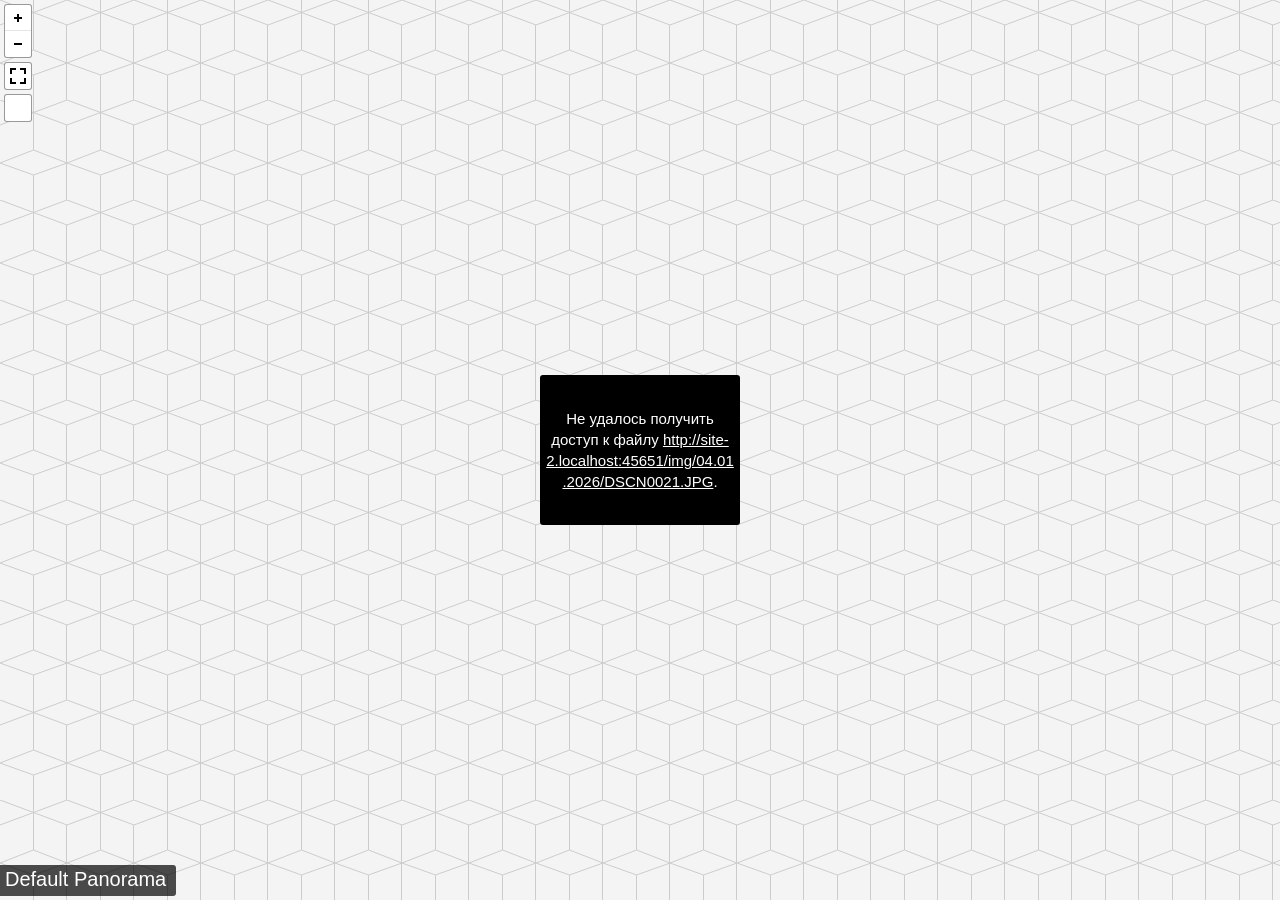
==== commit edc34a3c: "Добавил работу с проектами" ====
--- a/edit.html
+++ b/edit.html
@@ -6,125 +6,496 @@
     <title>Редактор панорамных туров</title>
     <link rel="stylesheet" href="lib/Pannellum2_5_6/edit.css"/>
     <link rel="stylesheet" href="lib/Pannellum2_5_6/pannellum.css"/>
-    <!-- Preload critical resources -->
-    <link rel="preload" href="lib/Pannellum2_5_6/pannellum.js" as="script">
-    <link rel="preload" href="lib/Pannellum2_5_6/libpannellum.js" as="script">
+    <link rel="stylesheet" href="lib/Pannellum2_5_6/upload.css"/>
+    <style>
+        /* Дополнительные стили для выбора проекта */
+        .project-selector {
+            display: flex;
+            gap: 10px;
+            margin-bottom: 15px;
+            align-items: center;
+            flex-wrap: wrap;
+        }
+        .project-selector label {
+            font-weight: bold;
+            margin-right: 5px;
+        }
+        .project-selector select {
+            flex: 1;
+            padding: 8px 12px;
+            border: 1px solid #ddd;
+            border-radius: 4px;
+            min-width: 150px;
+        }
+        .project-selector .btn {
+            white-space: nowrap;
+        }
+        #projectInfoBadge {
+            display: inline-block;
+            padding: 4px 12px;
+            border-radius: 12px;
+            font-size: 12px;
+            font-weight: bold;
+            background: #4CAF50;
+            color: white;
+        }
+    </style>
 </head>
 <body>
-    <!-- Main panorama canvas -->
-    <div id="canvas" role="main" aria-label="Панорамный редактор"></div>
-
-    <!-- Modal for hotspot creation -->
-    <div id="hotspotModal" class="modal" style="display:none;" role="dialog" aria-modal="true">
-        <div class="modal-content">
-            <span class="close" aria-label="Закрыть">&times;</span>
-            <h2>Создание точки перехода</h2>
-
-            <!-- Import success message -->
-            <div id="importSuccess" class="import-success"></div>
-
-            <!-- Main form -->
-            <div class="form-group">
-                <label for="hotspotName">Название точки</label>
-                <input type="text" id="hotspotName" placeholder="Введите название" maxlength="100">
-            </div>
-
-            <!-- Path и Photo раздельно -->
-            <div class="form-group">
-                <label for="pathInput">Path (корневой URL)</label>
-                <div class="url-input-group">
-                    <input type="text" id="pathInput" placeholder="http://127.0.0.1/PanoView360_Html">
-                    <button id="pastePathButton" class="btn btn-secondary" title="Вставить из буфера">📋 Вставить</button>
+<!-- Main panorama canvas -->
+<div id="canvas" role="main" aria-label="Панорамный редактор"></div>
+
+<!-- Modal for hotspot creation -->
+<div id="hotspotModal" class="modal" style="display:none;" role="dialog" aria-modal="true">
+    <div class="modal-content">
+        <span class="close" aria-label="Закрыть">&times;</span>
+        <h2>Создание точки перехода</h2>
+
+        <!-- Import success message -->
+        <div id="importSuccess" class="import-success"></div>
+
+        <!-- === ВЫБОР ПРОЕКТА === -->
+        <div class="form-group">
+            <label>Выбор проекта</label>
+            <div class="project-selector">
+                <select id="projectSelect">
+                    <option value="">-- Выберите проект --</option>
+                </select>
+                <button id="createProjectBtn" class="btn btn-primary">➕ Создать проект</button>
+                <button id="refreshProjectsBtn" class="btn btn-secondary">🔄 Обновить</button>
+                <span id="projectInfoBadge">Проект: не выбран</span>
+            </div>
+            <small style="color:#666;display:block;margin-top:4px;">
+                Выберите существующий проект или создайте новый для группировки панорам
+            </small>
+        </div>
+
+        <!-- Загрузка файлов -->
+        <div class="form-group">
+            <label>Загрузка файлов в проект</label>
+            <div id="uploadContainer"></div>
+        </div>
+
+        <!-- Main form -->
+        <div class="form-group">
+            <label for="hotspotName">Название точки</label>
+            <input type="text" id="hotspotName" placeholder="Введите название" maxlength="100">
+        </div>
+
+        <!-- Path и Photo -->
+        <div class="form-group">
+            <label for="pathInput">Path (корневой URL)</label>
+            <div class="url-input-group">
+                <input type="text" id="pathInput" placeholder="http://127.0.0.1/PanoView360_Html/img">
+                <button id="pastePathButton" class="btn btn-secondary" title="Вставить из буфера">📋 Вставить</button>
+            </div>
+            <small style="color:#666;display:block;margin-top:4px;">
+                Путь к папке img (автоматически формируется при выборе проекта)
+            </small>
+        </div>
+
+        <div class="form-group">
+            <label for="photoInput">Photo (относительный путь)</label>
+            <div class="url-input-group">
+                <input type="text" id="photoInput" placeholder="/img/проект/файл.jpg">
+                <button id="copyPathButton" class="btn btn-primary" title="Скопировать текущий путь с разделением">📋 Копировать</button>
+            </div>
+            <small style="color:#666;display:block;margin-top:4px;">
+                Относительный путь от корня сайта к изображению
+            </small>
+        </div>
+
+        <!-- Полный URL -->
+        <div class="form-group">
+            <label>Полный URL (генерируется автоматически)</label>
+            <input type="text" id="fullUrlDisplay" readonly style="background:#f5f5f5;color:#333;font-size:12px;">
+        </div>
+
+        <div class="form-row">
+            <div class="form-group-30">
+                <label for="hotspotType">Тип</label>
+                <select id="hotspotType">
+                    <option value="scene">Сцена</option>
+                    <option value="info">Информация</option>
+                    <option value="custom">Пользовательский</option>
+                </select>
+            </div>
+            <div class="form-group-30">
+                <label for="hotspotText">Текст</label>
+                <input type="text" id="hotspotText" placeholder="Текст подсказки" maxlength="200">
+            </div>
+        </div>
+
+        <!-- Preview section -->
+        <div class="form-group-full">
+            <button id="previewButton" class="btn btn-secondary">👁️ Предпросмотр</button>
+        </div>
+
+        <div id="previewContainer" class="preview-container" style="display:none;">
+            <div class="iframe-container">
+                <div id="previewIframeContainer" style="width:100%;height:100%;"></div>
+            </div>
+            <div class="preview-coordinates">
+                <p>Выбранные координаты:</p>
+                <div id="selectedCoordinates" style="min-height:40px;">
+                    <em>Не выбрано</em>
                 </div>
-                <small style="color:#666;display:block;margin-top:4px;">Путь к корневой папке с изображениями</small>
-            </div>
-
-            <div class="form-group">
-                <label for="photoInput">Photo (относительный путь)</label>
-                <div class="url-input-group">
-                    <input type="text" id="photoInput" placeholder="img/13.08.2026/PIC_20260813_185852.jpg">
-                    <button id="copyPathButton" class="btn btn-primary" title="Скопировать текущий путь с разделением">📋 Копировать</button>
-                </div>
-                <small style="color:#666;display:block;margin-top:4px;">Относительный путь от корня к изображению</small>
-            </div>
-
-            <!-- Полный URL для информации -->
-            <div class="form-group">
-                <label>Полный URL (генерируется автоматически)</label>
-                <input type="text" id="fullUrlDisplay" readonly style="background:#f5f5f5;color:#333;font-size:12px;">
-            </div>
-
-            <div class="form-row">
-                <div class="form-group-30">
-                    <label for="hotspotType">Тип</label>
-                    <select id="hotspotType">
-                        <option value="scene">Сцена</option>
-                        <option value="info">Информация</option>
-                        <option value="custom">Пользовательский</option>
-                    </select>
-                </div>
-                <div class="form-group-30">
-                    <label for="hotspotText">Текст</label>
-                    <input type="text" id="hotspotText" placeholder="Текст подсказки" maxlength="200">
-                </div>
-            </div>
-
-            <!-- Preview section -->
-            <div class="form-group-full">
-                <button id="previewButton" class="btn btn-secondary">👁️ Предпросмотр</button>
-            </div>
-
-            <div id="previewContainer" class="preview-container" style="display:none;">
-                <div class="iframe-container">
-                    <div id="previewIframeContainer" style="width:100%;height:100%;"></div>
-                </div>
-                <div class="preview-coordinates">
-                    <p>Выбранные координаты:</p>
-                    <div id="selectedCoordinates" style="min-height:40px;">
-                        <em>Не выбрано</em>
-                    </div>
-                </div>
-            </div>
-
-            <!-- Actions -->
-            <div class="modal-actions">
-                <button id="saveHotspotButton" class="btn btn-success">💾 Сохранить</button>
-                <button id="cancelButton" class="btn btn-secondary">❌ Отмена</button>
-                <button id="exportJsonButton" class="btn btn-primary">📤 Экспорт JSON</button>
-                <button id="importJsonButton" class="btn btn-warning">📥 Импорт JSON</button>
-                <input type="file" id="jsonFileInput" class="file-input-hidden" accept=".json">
-            </div>
-
-            <!-- Hotspots list -->
-            <div class="hotspots-list">
-                <h3>Точки перехода</h3>
-                <div id="hotspotsContainer">
-                    <p style="color:#666;font-style:italic;">Нет созданных точек</p>
-                </div>
+            </div>
+        </div>
+
+        <!-- Actions -->
+        <div class="modal-actions">
+            <button id="saveHotspotButton" class="btn btn-success">💾 Сохранить</button>
+            <button id="cancelButton" class="btn btn-secondary">❌ Отмена</button>
+            <button id="exportJsonButton" class="btn btn-primary">📤 Экспорт JSON</button>
+            <button id="importJsonButton" class="btn btn-warning">📥 Импорт JSON</button>
+            <input type="file" id="jsonFileInput" class="file-input-hidden" accept=".json">
+        </div>
+
+        <!-- Hotspots list -->
+        <div class="hotspots-list">
+            <h3>Точки перехода</h3>
+            <div id="hotspotsContainer">
+                <p style="color:#666;font-style:italic;">Нет созданных точек</p>
             </div>
         </div>
     </div>
-
-    <!-- Scripts - loaded with defer for performance -->
-    <script src="lib/Pannellum2_5_6/pannellum.js" defer></script>
-    <script src="lib/Pannellum2_5_6/libpannellum.js" defer></script>
-    <script src="lib/Pannellum2_5_6/panorama_base.js" defer></script>
-    <script src="lib/Pannellum2_5_6/panorama_edit.js" defer></script>
-
-    <!-- Добавляем обработчик ошибок для отладки -->
-    <script>
-        window.addEventListener('error', function(e) {
-            console.error('Global error:', e.message, e.filename, e.lineno);
-            const errorDiv = document.createElement('div');
-            errorDiv.style.cssText = 'position:fixed;top:10px;left:10px;right:10px;background:red;color:white;padding:20px;z-index:99999;font-family:monospace;font-size:14px;';
-            errorDiv.innerHTML = `<strong>Ошибка:</strong> ${e.message}<br><small>${e.filename}:${e.lineno}</small>`;
-            document.body.appendChild(errorDiv);
-            setTimeout(() => errorDiv.remove(), 10000);
+</div>
+
+<!-- Scripts -->
+<script src="lib/Pannellum2_5_6/pannellum.js" defer></script>
+<script src="lib/Pannellum2_5_6/libpannellum.js" defer></script>
+<script src="lib/Pannellum2_5_6/upload.js" defer></script>
+<script src="lib/Pannellum2_5_6/panorama_base.js" defer></script>
+<script src="lib/Pannellum2_5_6/panorama_edit.js" defer></script>
+
+<script>
+    /**
+     * Управление проектами
+     */
+    class ProjectManager {
+        constructor() {
+            this.rootPath = this.getRootPath();
+            this.currentProject = null;
+            this.projects = [];
+
+            this.init();
+        }
+
+        getRootPath() {
+            const pathname = window.location.pathname;
+            const basePath = pathname.substring(0, pathname.lastIndexOf('/'));
+            return window.location.origin + basePath;
+        }
+
+        init() {
+            this.renderProjectSelect();
+            this.bindEvents();
+            this.loadProjects();
+
+            // Определяем проект из URL
+            const params = new URLSearchParams(window.location.search);
+            const projectParam = params.get('project_name');
+            if (projectParam) {
+                this.selectProject(projectParam);
+            }
+        }
+
+        renderProjectSelect() {
+            const select = document.getElementById('projectSelect');
+            if (!select) return;
+
+            // Сохраняем выбранное значение
+            const currentValue = select.value;
+
+            select.innerHTML = '<option value="">-- Выберите проект --</option>';
+
+            this.projects.forEach(project => {
+                const option = document.createElement('option');
+                option.value = project;
+                option.textContent = project;
+                select.appendChild(option);
+            });
+
+            if (currentValue && this.projects.includes(currentValue)) {
+                select.value = currentValue;
+            }
+        }
+
+        bindEvents() {
+            const select = document.getElementById('projectSelect');
+            const createBtn = document.getElementById('createProjectBtn');
+            const refreshBtn = document.getElementById('refreshProjectsBtn');
+
+            if (select) {
+                select.addEventListener('change', () => {
+                    const project = select.value;
+                    if (project) {
+                        this.selectProject(project);
+                    } else {
+                        this.clearProject();
+                    }
+                });
+            }
+
+            if (createBtn) {
+                createBtn.addEventListener('click', () => {
+                    this.showCreateProjectDialog();
+                });
+            }
+
+            if (refreshBtn) {
+                refreshBtn.addEventListener('click', () => {
+                    this.loadProjects();
+                });
+            }
+        }
+
+        async loadProjects() {
+            try {
+                const response = await fetch(this.rootPath + '/php/projects_list.php');
+                if (!response.ok) {
+                    throw new Error('Ошибка загрузки списка проектов');
+                }
+                const data = await response.json();
+
+                if (data.success) {
+                    this.projects = data.projects || [];
+                    this.renderProjectSelect();
+
+                    // Обновляем информацию
+                    const badge = document.getElementById('projectInfoBadge');
+                    if (badge) {
+                        const count = this.projects.length;
+                        badge.textContent = `Всего проектов: ${count}`;
+                        badge.style.background = count > 0 ? '#4CAF50' : '#ff9800';
+                    }
+
+                    // Если есть текущий проект, проверяем его наличие
+                    if (this.currentProject && !this.projects.includes(this.currentProject)) {
+                        this.clearProject();
+                    }
+                }
+            } catch (error) {
+                console.error('Error loading projects:', error);
+                const badge = document.getElementById('projectInfoBadge');
+                if (badge) {
+                    badge.textContent = '❌ Ошибка загрузки';
+                    badge.style.background = '#dc3545';
+                }
+            }
+        }
+
+        selectProject(projectName) {
+            this.currentProject = projectName;
+
+            // Обновляем select
+            const select = document.getElementById('projectSelect');
+            if (select) {
+                select.value = projectName;
+            }
+
+            // Обновляем badge
+            const badge = document.getElementById('projectInfoBadge');
+            if (badge) {
+                badge.textContent = `Проект: ${projectName}`;
+                badge.style.background = '#4CAF50';
+            }
+
+            // Обновляем UploadManager
+            if (window.uploadManager) {
+                window.uploadManager.setProject(projectName);
+            }
+
+            // Обновляем path поля
+            this.updatePathFields(projectName);
+
+            // Обновляем URL параметры
+            this.updateUrlParams(projectName);
+
+            // Загружаем список файлов проекта
+            if (window.uploadManager) {
+                window.uploadManager.loadFileList();
+            }
+
+            console.log('Project selected:', projectName);
+        }
+
+        clearProject() {
+            this.currentProject = null;
+
+            const select = document.getElementById('projectSelect');
+            if (select) {
+                select.value = '';
+            }
+
+            const badge = document.getElementById('projectInfoBadge');
+            if (badge) {
+                badge.textContent = 'Проект: не выбран';
+                badge.style.background = '#ff9800';
+            }
+
+            if (window.uploadManager) {
+                window.uploadManager.setProject(null);
+            }
+        }
+
+        updatePathFields(projectName) {
+            const pathInput = document.getElementById('pathInput');
+            const photoInput = document.getElementById('photoInput');
+            const fullUrlDisplay = document.getElementById('fullUrlDisplay');
+
+            // Получаем basePath из URL
+            const params = new URLSearchParams(window.location.search);
+            const basePath = params.get('path') || this.rootPath;
+
+            if (pathInput) {
+                pathInput.value = basePath + '/img';
+            }
+
+            if (photoInput) {
+                // Сохраняем имя файла если есть
+                const currentPhoto = photoInput.value;
+                if (currentPhoto && !currentPhoto.includes('/')) {
+                    // Если только имя файла - добавляем путь проекта
+                    photoInput.value = '/' + projectName + '/' + currentPhoto;
+                } else if (currentPhoto) {
+                    // Заменяем имя проекта в пути
+                    const parts = currentPhoto.split('/');
+                    const filename = parts[parts.length - 1];
+                    photoInput.value = '/' + projectName + '/' + filename;
+                } else {
+                    photoInput.value = '/' + projectName + '/';
+                }
+            }
+
+            if (fullUrlDisplay) {
+                const path = pathInput ? pathInput.value : '';
+                const photo = photoInput ? photoInput.value : '';
+                fullUrlDisplay.value = path + photo;
+            }
+        }
+
+        updateUrlParams(projectName) {
+            const url = new URL(window.location.href);
+            url.searchParams.set('project_name', projectName);
+            window.history.pushState({}, '', url);
+        }
+
+        async showCreateProjectDialog() {
+            const projectName = prompt('Введите имя нового проекта:');
+            if (!projectName || projectName.trim() === '') return;
+
+            const cleanName = projectName.trim().replace(/[^a-zA-Z0-9_\-]/g, '_');
+            if (cleanName !== projectName.trim()) {
+                if (!confirm(`Имя проекта будет изменено на: "${cleanName}". Продолжить?`)) {
+                    return;
+                }
+            }
+
+            try {
+                const response = await fetch(this.rootPath + '/php/projects_list.php', {
+                    method: 'POST',
+                    headers: {
+                        'Content-Type': 'application/json'
+                    },
+                    body: JSON.stringify({
+                        action: 'create',
+                        project: cleanName
+                    })
+                });
+
+                const data = await response.json();
+
+                if (data.success) {
+                    showToast('✅ Проект "' + cleanName + '" создан успешно', 3000);
+                    await this.loadProjects();
+                    this.selectProject(cleanName);
+                } else {
+                    showToast('❌ Ошибка создания проекта: ' + (data.error || 'Неизвестная ошибка'), 5000);
+                }
+            } catch (error) {
+                console.error('Error creating project:', error);
+                showToast('❌ Ошибка создания проекта: ' + error.message, 5000);
+            }
+        }
+    }
+
+    // === ИНИЦИАЛИЗАЦИЯ ===
+    document.addEventListener('DOMContentLoaded', function() {
+        console.log('Initializing Project Manager...');
+
+        // Создаем менеджер проектов
+        window.projectManager = new ProjectManager();
+
+        // Инициализация Upload Manager с поддержкой проектов
+        const container = document.querySelector('#uploadContainer');
+        if (container && !window.uploadManager) {
+            console.log('Initializing Upload Manager...');
+            try {
+                window.uploadManager = new UploadManager({
+                    container: '#uploadContainer'
+                });
+
+                // Если проект уже выбран - устанавливаем его
+                if (window.projectManager && window.projectManager.currentProject) {
+                    window.uploadManager.setProject(window.projectManager.currentProject);
+                }
+
+                console.log('Upload Manager initialized successfully');
+            } catch (error) {
+                console.error('Failed to initialize Upload Manager:', error);
+            }
+        }
+
+        // === ОБРАБОТКА ВЫБОРА ФАЙЛА ===
+        document.addEventListener('fileSelected', function(e) {
+            const file = e.detail;
+            console.log('File selected event:', file);
+
+            const pathInput = document.getElementById('pathInput');
+            const photoInput = document.getElementById('photoInput');
+            const fullUrlDisplay = document.getElementById('fullUrlDisplay');
+
+            // Получаем текущий проект
+            const projectName = window.projectManager ? window.projectManager.currentProject : null;
+
+            if (pathInput) {
+                // Если проект выбран - формируем путь
+                if (projectName) {
+                    const params = new URLSearchParams(window.location.search);
+                    const basePath = params.get('path') || window.projectManager?.rootPath || '';
+                    pathInput.value = basePath + '/img';
+                } else {
+                    pathInput.value = file.path || '';
+                }
+            }
+
+            if (photoInput && projectName) {
+                // Формируем правильный относительный путь: /project_name/filename
+                photoInput.value = '/' + projectName + '/' + file.name;
+            } else if (photoInput) {
+                photoInput.value = file.photo || file.name || '';
+            }
+
+            if (fullUrlDisplay) {
+                const path = pathInput ? pathInput.value : '';
+                const photo = photoInput ? photoInput.value : '';
+                fullUrlDisplay.value = path + photo;
+            }
+
+            // Обновляем предпросмотр
+            const previewContainer = document.getElementById('previewContainer');
+            if (previewContainer) {
+                previewContainer.style.display = 'block';
+            }
+
+            const previewButton = document.getElementById('previewButton');
+            if (previewButton && window.panoramaEditor) {
+                window.panoramaEditor.loadPreview();
+            }
         });
-
-        console.log('Page loaded');
-        console.log('URL:', window.location.href);
-        console.log('Search params:', new URLSearchParams(window.location.search).toString());
-    </script>
+    });
+</script>
 </body>
 </html>
--- a/lib/Pannellum2_5_6/edit.css
+++ b/lib/Pannellum2_5_6/edit.css
@@ -188,8 +188,7 @@
 }
 
 /* ✅ ИСПРАВЛЕНО: точка перед классом */
-.hotspot-item
-.import-success {
+.hotspot-item .import-success {
     background-color: #d4edda;
     color: #155724;
     padding: 8px;
@@ -278,5 +277,4 @@
     margin-top: 4px;
     color: #666;
     font-size: 12px;
-}
-
+}
--- a/lib/Pannellum2_5_6/upload.css
+++ b/lib/Pannellum2_5_6/upload.css
@@ -0,0 +1,281 @@
+/* Upload Manager Styles */
+.upload-manager {
+    font-family: Arial, sans-serif;
+    max-width: 100%;
+    padding: 10px;
+}
+
+.upload-area {
+    border: 2px dashed #dee2e6;
+    border-radius: 10px;
+    padding: 30px 20px;
+    text-align: center;
+    cursor: pointer;
+    transition: all 0.3s ease;
+    background: #f8f9fa;
+    position: relative;
+}
+
+.upload-area:hover {
+    border-color: #4CAF50;
+    background: #f0f8f0;
+}
+
+.upload-area.dragover {
+    border-color: #4CAF50;
+    background: #e8f5e9;
+    transform: scale(1.02);
+}
+
+.upload-area.has-files {
+    padding: 15px 20px;
+    border-color: #4CAF50;
+    background: #e8f5e9;
+}
+
+.upload-icon {
+    font-size: 48px;
+    margin-bottom: 10px;
+}
+
+.upload-text {
+    color: #555;
+}
+
+.upload-text strong {
+    display: block;
+    font-size: 18px;
+    color: #333;
+}
+
+.upload-text span {
+    font-size: 14px;
+    color: #888;
+}
+
+.upload-info {
+    margin-top: 10px;
+    font-size: 12px;
+    color: #999;
+    display: flex;
+    gap: 15px;
+    justify-content: center;
+}
+
+.upload-progress {
+    margin: 15px 0;
+    padding: 15px;
+    background: #f8f9fa;
+    border-radius: 8px;
+}
+
+.progress-bar-container {
+    height: 8px;
+    background: #e9ecef;
+    border-radius: 4px;
+    overflow: hidden;
+}
+
+.progress-bar {
+    height: 100%;
+    background: linear-gradient(90deg, #4CAF50, #8BC34A);
+    transition: width 0.3s ease;
+    width: 0%;
+}
+
+.progress-text {
+    font-size: 13px;
+    color: #555;
+    margin-top: 8px;
+    text-align: center;
+}
+
+.file-list-container {
+    margin-top: 20px;
+    border: 1px solid #dee2e6;
+    border-radius: 8px;
+    overflow: hidden;
+}
+
+.file-list-header {
+    display: flex;
+    justify-content: space-between;
+    align-items: center;
+    padding: 12px 16px;
+    background: #f8f9fa;
+    border-bottom: 1px solid #dee2e6;
+}
+
+.file-count {
+    font-weight: 600;
+    color: #333;
+    font-size: 14px;
+}
+
+.btn-refresh {
+    padding: 4px 12px;
+    border: 1px solid #dee2e6;
+    border-radius: 4px;
+    background: white;
+    cursor: pointer;
+    font-size: 13px;
+    transition: all 0.2s;
+}
+
+.btn-refresh:hover {
+    background: #f0f0f0;
+    border-color: #bbb;
+}
+
+.file-list {
+    max-height: 300px;
+    overflow-y: auto;
+}
+
+.file-list .empty-message {
+    padding: 30px;
+    text-align: center;
+    color: #999;
+    font-style: italic;
+}
+
+.file-item {
+    display: flex;
+    align-items: center;
+    padding: 10px 16px;
+    border-bottom: 1px solid #f0f0f0;
+    cursor: pointer;
+    transition: background 0.2s;
+}
+
+.file-item:hover {
+    background: #f5f5f5;
+}
+
+.file-item.selected {
+    background: #e3f2fd;
+    border-left: 3px solid #2196F3;
+}
+
+.file-item .file-thumb {
+    width: 50px;
+    height: 50px;
+    border-radius: 4px;
+    object-fit: cover;
+    margin-right: 12px;
+    background: #f0f0f0;
+    flex-shrink: 0;
+}
+
+.file-item .file-info {
+    flex: 1;
+    min-width: 0;
+}
+
+.file-item .file-name {
+    font-weight: 500;
+    color: #333;
+    font-size: 14px;
+    white-space: nowrap;
+    overflow: hidden;
+    text-overflow: ellipsis;
+}
+
+.file-item .file-size {
+    font-size: 12px;
+    color: #999;
+}
+
+.file-item .file-actions {
+    display: flex;
+    gap: 5px;
+    flex-shrink: 0;
+}
+
+.file-item .btn-delete-upload {
+    padding: 4px 8px;
+    border: none;
+    border-radius: 4px;
+    background: #dc3545;
+    color: white;
+    cursor: pointer;
+    font-size: 12px;
+    opacity: 0.7;
+    transition: opacity 0.2s;
+}
+
+.file-item .btn-delete-upload:hover {
+    opacity: 1;
+}
+
+.file-item .btn-select-file {
+    padding: 4px 12px;
+    border: none;
+    border-radius: 4px;
+    background: #4CAF50;
+    color: white;
+    cursor: pointer;
+    font-size: 12px;
+}
+
+.file-item .btn-select-file:hover {
+    background: #45a049;
+}
+
+.file-item .btn-select-file.selected {
+    background: #ff9800;
+}
+
+.upload-actions {
+    display: flex;
+    gap: 10px;
+    margin-top: 15px;
+    flex-wrap: wrap;
+}
+
+.upload-actions .btn {
+    padding: 8px 20px;
+    border: none;
+    border-radius: 4px;
+    cursor: pointer;
+    font-size: 14px;
+    transition: all 0.2s;
+}
+
+.upload-actions .btn-primary {
+    background: #4CAF50;
+    color: white;
+}
+
+.upload-actions .btn-primary:hover {
+    background: #45a049;
+}
+
+.upload-actions .btn-primary:disabled {
+    opacity: 0.5;
+    cursor: not-allowed;
+}
+
+.upload-actions .btn-secondary {
+    background: #6c757d;
+    color: white;
+}
+
+.upload-actions .btn-secondary:hover {
+    background: #5a6268;
+}
+
+.upload-actions .btn-danger {
+    background: #dc3545;
+    color: white;
+}
+
+.upload-actions .btn-danger:hover {
+    background: #c82333;
+}
+
+/* Toast анимация */
+@keyframes fadeIn {
+    from { opacity: 0; transform: translateY(20px); }
+    to { opacity: 1; transform: translateY(0); }
+}
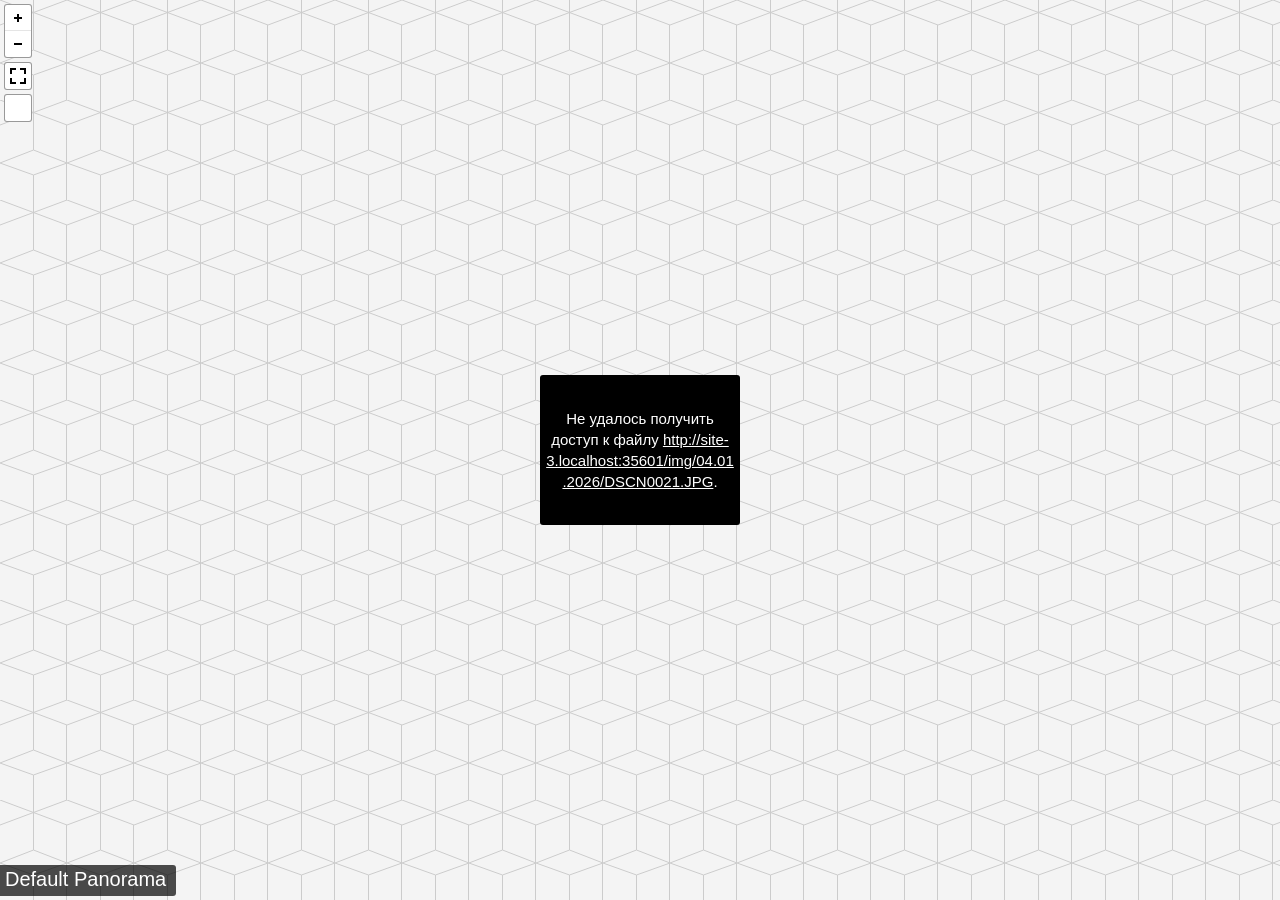
==== commit 78911fa9: "Добавилработу с проектами" ====
--- a/edit.html
+++ b/edit.html
@@ -39,6 +39,61 @@
             background: #4CAF50;
             color: white;
         }
+        /* Стили для настроек проекта */
+        .project-settings-group {
+            background: #f9f9f9;
+            padding: 15px;
+            border-radius: 4px;
+            border: 1px solid #eee;
+            margin-bottom: 15px;
+        }
+        .project-settings-group textarea {
+            width: 100%;
+            padding: 8px;
+            border: 1px solid #ddd;
+            border-radius: 4px;
+            box-sizing: border-box;
+            font-family: inherit;
+        }
+        .project-settings-group .form-row {
+            display: flex;
+            gap: 10px;
+            flex-wrap: wrap;
+            align-items: flex-end;
+        }
+        .project-settings-group .form-group-30 {
+            flex: 1 1 30%;
+            min-width: 150px;
+        }
+        .project-settings-group .form-group-30 label {
+            display: block;
+            margin-bottom: 5px;
+            font-weight: bold;
+        }
+        .project-settings-group .form-group-30 select,
+        .project-settings-group .form-group-30 input {
+            width: 100%;
+            padding: 8px;
+            border: 1px solid #ddd;
+            border-radius: 4px;
+            box-sizing: border-box;
+        }
+        .btn-save-settings {
+            width: 100%;
+        }
+        .main-scene-badge {
+            display: inline-block;
+            background: #4CAF50;
+            color: white;
+            padding: 2px 8px;
+            border-radius: 10px;
+            font-size: 10px;
+            margin-left: 5px;
+        }
+        .file-item .is-main {
+            border-left: 3px solid #4CAF50;
+            background: #f0fff0;
+        }
     </style>
 </head>
 <body>
@@ -70,6 +125,37 @@
             </small>
         </div>
 
+        <!-- === НАСТРОЙКИ ПРОЕКТА === -->
+        <div id="projectSettingsGroup" class="project-settings-group" style="display:none;">
+            <h4 style="margin-top:0;margin-bottom:10px;">⚙️ Настройки проекта</h4>
+            <div class="form-group">
+                <label for="projectTitle">Название проекта</label>
+                <input type="text" id="projectTitle" placeholder="Название проекта">
+            </div>
+            <div class="form-group">
+                <label for="projectDescription">Описание проекта</label>
+                <textarea id="projectDescription" rows="2" placeholder="Описание проекта"></textarea>
+            </div>
+            <div class="form-group">
+                <label for="projectAuthor">Автор</label>
+                <input type="text" id="projectAuthor" placeholder="Имя автора">
+            </div>
+            <div class="form-row">
+                <div class="form-group-30">
+                    <label for="mainSceneSelect">Главная сцена</label>
+                    <select id="mainSceneSelect">
+                        <option value="">-- Выберите сцену --</option>
+                    </select>
+                    <small style="color:#666;display:block;margin-top:4px;">
+                        Выберите изображение, которое будет загружаться при открытии проекта
+                    </small>
+                </div>
+                <div class="form-group-30">
+                    <button id="saveProjectSettingsBtn" class="btn btn-primary btn-save-settings">💾 Сохранить настройки</button>
+                </div>
+            </div>
+        </div>
+
         <!-- Загрузка файлов -->
         <div class="form-group">
             <label>Загрузка файлов в проект</label>
@@ -178,6 +264,7 @@
             this.rootPath = this.getRootPath();
             this.currentProject = null;
             this.projects = [];
+            this._currentConfig = null;
 
             this.init();
         }
@@ -205,19 +292,21 @@
             const select = document.getElementById('projectSelect');
             if (!select) return;
 
-            // Сохраняем выбранное значение
             const currentValue = select.value;
 
             select.innerHTML = '<option value="">-- Выберите проект --</option>';
 
             this.projects.forEach(project => {
                 const option = document.createElement('option');
-                option.value = project;
-                option.textContent = project;
+                option.value = project.name;
+                option.textContent = project.name + (project.main_scene ? ' ★' : '');
+                if (project.main_scene) {
+                    option.title = 'Главная сцена: ' + project.main_scene;
+                }
                 select.appendChild(option);
             });
 
-            if (currentValue && this.projects.includes(currentValue)) {
+            if (currentValue && this.projects.some(p => p.name === currentValue)) {
                 select.value = currentValue;
             }
         }
@@ -226,6 +315,7 @@
             const select = document.getElementById('projectSelect');
             const createBtn = document.getElementById('createProjectBtn');
             const refreshBtn = document.getElementById('refreshProjectsBtn');
+            const saveSettingsBtn = document.getElementById('saveProjectSettingsBtn');
 
             if (select) {
                 select.addEventListener('change', () => {
@@ -249,6 +339,12 @@
                     this.loadProjects();
                 });
             }
+
+            if (saveSettingsBtn) {
+                saveSettingsBtn.addEventListener('click', () => {
+                    this.saveProjectSettings();
+                });
+            }
         }
 
         async loadProjects() {
@@ -272,7 +368,7 @@
                     }
 
                     // Если есть текущий проект, проверяем его наличие
-                    if (this.currentProject && !this.projects.includes(this.currentProject)) {
+                    if (this.currentProject && !this.projects.some(p => p.name === this.currentProject)) {
                         this.clearProject();
                     }
                 }
@@ -286,7 +382,7 @@
             }
         }
 
-        selectProject(projectName) {
+        async selectProject(projectName) {
             this.currentProject = projectName;
 
             // Обновляем select
@@ -318,6 +414,9 @@
                 window.uploadManager.loadFileList();
             }
 
+            // Показываем настройки проекта
+            this.showProjectSettings(projectName);
+
             console.log('Project selected:', projectName);
         }
 
@@ -338,6 +437,12 @@
             if (window.uploadManager) {
                 window.uploadManager.setProject(null);
             }
+
+            // Скрываем настройки проекта
+            const group = document.getElementById('projectSettingsGroup');
+            if (group) {
+                group.style.display = 'none';
+            }
         }
 
         updatePathFields(projectName) {
@@ -354,13 +459,10 @@
             }
 
             if (photoInput) {
-                // Сохраняем имя файла если есть
                 const currentPhoto = photoInput.value;
                 if (currentPhoto && !currentPhoto.includes('/')) {
-                    // Если только имя файла - добавляем путь проекта
                     photoInput.value = '/' + projectName + '/' + currentPhoto;
                 } else if (currentPhoto) {
-                    // Заменяем имя проекта в пути
                     const parts = currentPhoto.split('/');
                     const filename = parts[parts.length - 1];
                     photoInput.value = '/' + projectName + '/' + filename;
@@ -386,7 +488,7 @@
             const projectName = prompt('Введите имя нового проекта:');
             if (!projectName || projectName.trim() === '') return;
 
-            const cleanName = projectName.trim().replace(/[^a-zA-Z0-9_\-]/g, '_');
+            const cleanName = projectName.trim().replace(/[^a-zA-Z0-9а-яА-Я._\-]/g, '_');
             if (cleanName !== projectName.trim()) {
                 if (!confirm(`Имя проекта будет изменено на: "${cleanName}". Продолжить?`)) {
                     return;
@@ -419,6 +521,149 @@
                 showToast('❌ Ошибка создания проекта: ' + error.message, 5000);
             }
         }
+
+        /**
+         * Загружает конфигурацию проекта
+         */
+        async loadProjectConfig(projectName) {
+            try {
+                const response = await fetch(this.rootPath + '/php/projects_list.php?project=' + encodeURIComponent(projectName));
+                if (!response.ok) {
+                    throw new Error('Ошибка загрузки конфигурации проекта');
+                }
+                const data = await response.json();
+                if (data.success) {
+                    return data.config;
+                }
+                return null;
+            } catch (error) {
+                console.error('Error loading project config:', error);
+                return null;
+            }
+        }
+
+        /**
+         * Сохраняет конфигурацию проекта
+         */
+        async saveProjectConfig(projectName, configData) {
+            try {
+                const response = await fetch(this.rootPath + '/php/projects_list.php', {
+                    method: 'PUT',
+                    headers: {
+                        'Content-Type': 'application/json'
+                    },
+                    body: JSON.stringify({
+                        project: projectName,
+                        data: configData
+                    })
+                });
+
+                const data = await response.json();
+                if (data.success) {
+                    showToast('✅ Настройки проекта сохранены', 3000);
+                    return data.config;
+                } else {
+                    showToast('❌ Ошибка сохранения: ' + (data.error || 'Неизвестная ошибка'), 5000);
+                    return null;
+                }
+            } catch (error) {
+                console.error('Error saving project config:', error);
+                showToast('❌ Ошибка сохранения: ' + error.message, 5000);
+                return null;
+            }
+        }
+
+        /**
+         * Отображает настройки проекта
+         */
+        async showProjectSettings(projectName) {
+            const group = document.getElementById('projectSettingsGroup');
+            if (!group) return;
+
+            group.style.display = 'block';
+
+            // Загружаем конфигурацию
+            const config = await this.loadProjectConfig(projectName);
+            if (!config) return;
+
+            this._currentConfig = config;
+
+            // Заполняем поля
+            document.getElementById('projectTitle').value = config.title || '';
+            document.getElementById('projectDescription').value = config.description || '';
+            document.getElementById('projectAuthor').value = config.author || '';
+
+            // Загружаем список изображений для выбора главной сцены
+            await this.loadMainSceneOptions(projectName, config.main_scene);
+        }
+
+        /**
+         * Загружает список изображений для выбора главной сцены
+         */
+        async loadMainSceneOptions(projectName, currentMain) {
+            const select = document.getElementById('mainSceneSelect');
+            if (!select) return;
+
+            try {
+                const response = await fetch(this.rootPath + '/php/file_list.php?project=' + encodeURIComponent(projectName));
+                const data = await response.json();
+
+                select.innerHTML = '<option value="">-- Без главной сцены --</option>';
+
+                if (data.success && data.files) {
+                    data.files.forEach(file => {
+                        const option = document.createElement('option');
+                        option.value = file.name;
+                        const isMain = file.name === currentMain;
+                        option.textContent = file.name + (isMain ? ' ★' : '');
+                        if (isMain) {
+                            option.selected = true;
+                        }
+                        select.appendChild(option);
+                    });
+                }
+
+                // Если текущая главная сцена не найдена в списке, но указана - добавляем её
+                if (currentMain && !Array.from(select.options).some(o => o.value === currentMain)) {
+                    const option = document.createElement('option');
+                    option.value = currentMain;
+                    option.textContent = currentMain + ' ★ (не найдена)';
+                    option.selected = true;
+                    select.appendChild(option);
+                }
+            } catch (error) {
+                console.error('Error loading main scene options:', error);
+            }
+        }
+
+        /**
+         * Сохраняет настройки проекта
+         */
+        async saveProjectSettings() {
+            if (!this.currentProject) {
+                showToast('❌ Проект не выбран', 3000);
+                return;
+            }
+
+            const configData = {
+                title: document.getElementById('projectTitle').value.trim(),
+                description: document.getElementById('projectDescription').value.trim(),
+                author: document.getElementById('projectAuthor').value.trim(),
+                main_scene: document.getElementById('mainSceneSelect').value || null
+            };
+
+            const result = await this.saveProjectConfig(this.currentProject, configData);
+            if (result) {
+                // Обновляем информацию о проекте
+                await this.loadProjects();
+                // Обновляем список главных сцен
+                await this.loadMainSceneOptions(this.currentProject, result.main_scene);
+                // Обновляем upload manager
+                if (window.uploadManager) {
+                    window.uploadManager.loadFileList();
+                }
+            }
+        }
     }
 
     // === ИНИЦИАЛИЗАЦИЯ ===
@@ -461,7 +706,6 @@
             const projectName = window.projectManager ? window.projectManager.currentProject : null;
 
             if (pathInput) {
-                // Если проект выбран - формируем путь
                 if (projectName) {
                     const params = new URLSearchParams(window.location.search);
                     const basePath = params.get('path') || window.projectManager?.rootPath || '';
@@ -472,7 +716,6 @@
             }
 
             if (photoInput && projectName) {
-                // Формируем правильный относительный путь: /project_name/filename
                 photoInput.value = '/' + projectName + '/' + file.name;
             } else if (photoInput) {
                 photoInput.value = file.photo || file.name || '';
